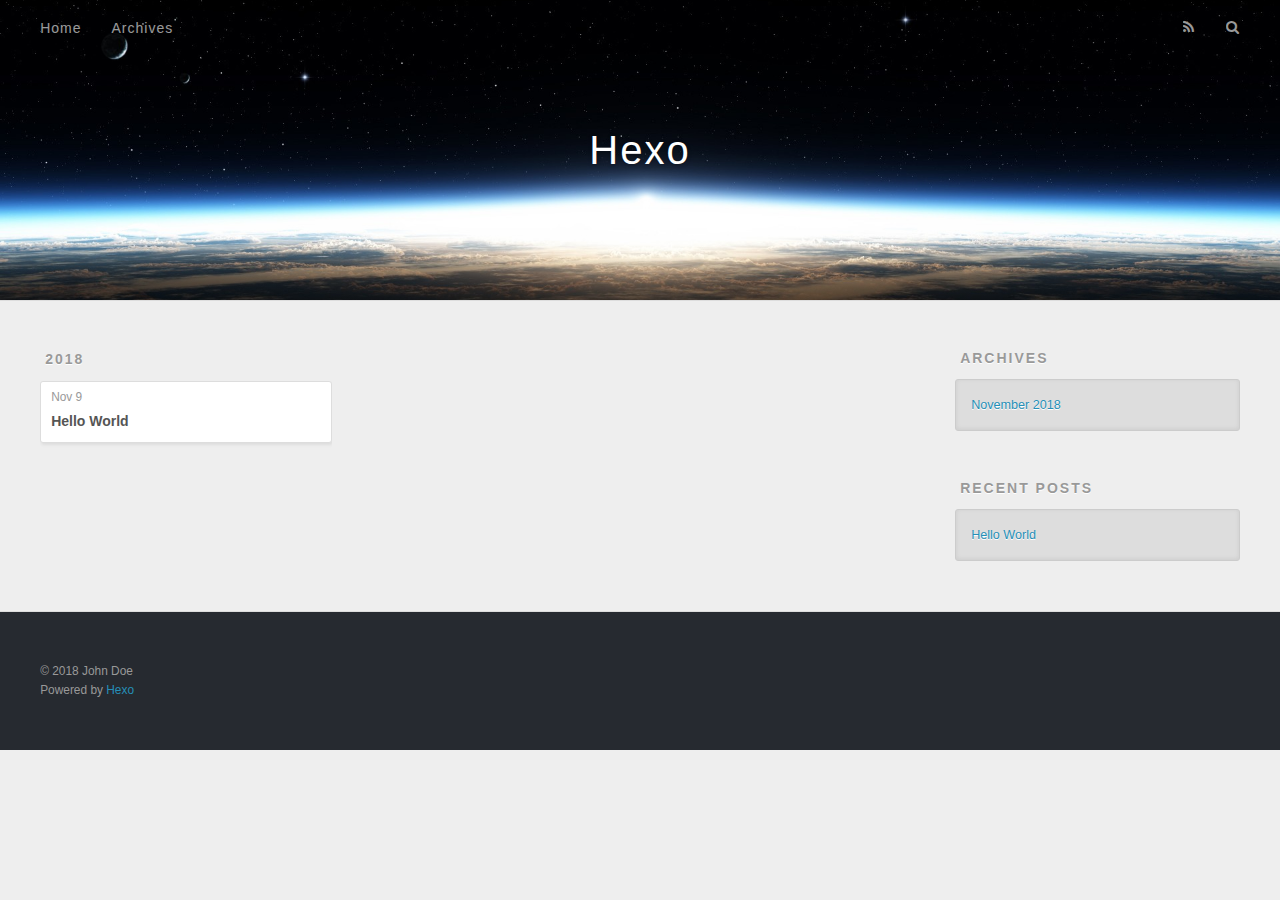
==== archives/index.html @ 800647f3 "Site updated: 2018-11-09 19:43:04" ====
<!DOCTYPE html>
<html>
<head><meta name="generator" content="Hexo 3.8.0">
  <meta charset="utf-8">
  

  
  <title>Archives | Hexo</title>
  <meta name="viewport" content="width=device-width, initial-scale=1, maximum-scale=1">
  <meta property="og:type" content="website">
<meta property="og:title" content="Hexo">
<meta property="og:url" content="http://yoursite.com/archives/index.html">
<meta property="og:site_name" content="Hexo">
<meta property="og:locale" content="default">
<meta name="twitter:card" content="summary">
<meta name="twitter:title" content="Hexo">
  
    <link rel="alternate" href="/atom.xml" title="Hexo" type="application/atom+xml">
  
  
    <link rel="icon" href="/favicon.png">
  
  
    <link href="//fonts.googleapis.com/css?family=Source+Code+Pro" rel="stylesheet" type="text/css">
  
  <link rel="stylesheet" href="/css/style.css">
</head>
</html>
<body>
  <div id="container">
    <div id="wrap">
      <header id="header">
  <div id="banner"></div>
  <div id="header-outer" class="outer">
    <div id="header-title" class="inner">
      <h1 id="logo-wrap">
        <a href="/" id="logo">Hexo</a>
      </h1>
      
    </div>
    <div id="header-inner" class="inner">
      <nav id="main-nav">
        <a id="main-nav-toggle" class="nav-icon"></a>
        
          <a class="main-nav-link" href="/">Home</a>
        
          <a class="main-nav-link" href="/archives">Archives</a>
        
      </nav>
      <nav id="sub-nav">
        
          <a id="nav-rss-link" class="nav-icon" href="/atom.xml" title="RSS Feed"></a>
        
        <a id="nav-search-btn" class="nav-icon" title="Search"></a>
      </nav>
      <div id="search-form-wrap">
        <form action="//google.com/search" method="get" accept-charset="UTF-8" class="search-form"><input type="search" name="q" class="search-form-input" placeholder="Search"><button type="submit" class="search-form-submit">&#xF002;</button><input type="hidden" name="sitesearch" value="http://yoursite.com"></form>
      </div>
    </div>
  </div>
</header>
      <div class="outer">
        <section id="main">
  
  
    
    
      
      
      <section class="archives-wrap">
        <div class="archive-year-wrap">
          <a href="/archives/2018" class="archive-year">2018</a>
        </div>
        <div class="archives">
    
    <article class="archive-article archive-type-post">
  <div class="archive-article-inner">
    <header class="archive-article-header">
      <a href="/2018/11/09/hello-world/" class="archive-article-date">
  <time datetime="2018-11-09T09:19:07.484Z" itemprop="datePublished">Nov 9</time>
</a>
      
  
    <h1 itemprop="name">
      <a class="archive-article-title" href="/2018/11/09/hello-world/">Hello World</a>
    </h1>
  

    </header>
  </div>
</article>
  
  
    </div></section>
  


</section>
        
          <aside id="sidebar">
  
    

  
    

  
    
  
    
  <div class="widget-wrap">
    <h3 class="widget-title">Archives</h3>
    <div class="widget">
      <ul class="archive-list"><li class="archive-list-item"><a class="archive-list-link" href="/archives/2018/11/">November 2018</a></li></ul>
    </div>
  </div>


  
    
  <div class="widget-wrap">
    <h3 class="widget-title">Recent Posts</h3>
    <div class="widget">
      <ul>
        
          <li>
            <a href="/2018/11/09/hello-world/">Hello World</a>
          </li>
        
      </ul>
    </div>
  </div>

  
</aside>
        
      </div>
      <footer id="footer">
  
  <div class="outer">
    <div id="footer-info" class="inner">
      &copy; 2018 John Doe<br>
      Powered by <a href="http://hexo.io/" target="_blank">Hexo</a>
    </div>
  </div>
</footer>
    </div>
    <nav id="mobile-nav">
  
    <a href="/" class="mobile-nav-link">Home</a>
  
    <a href="/archives" class="mobile-nav-link">Archives</a>
  
</nav>
    

<script src="//ajax.googleapis.com/ajax/libs/jquery/2.0.3/jquery.min.js"></script>


  <link rel="stylesheet" href="/fancybox/jquery.fancybox.css">
  <script src="/fancybox/jquery.fancybox.pack.js"></script>


<script src="/js/script.js"></script>



  </div>
</body>
</html>
---- css/style.css ----
body {
  width: 100%;
}
body:before,
body:after {
  content: "";
  display: table;
}
body:after {
  clear: both;
}
html,
body,
div,
span,
applet,
object,
iframe,
h1,
h2,
h3,
h4,
h5,
h6,
p,
blockquote,
pre,
a,
abbr,
acronym,
address,
big,
cite,
code,
del,
dfn,
em,
img,
ins,
kbd,
q,
s,
samp,
small,
strike,
strong,
sub,
sup,
tt,
var,
dl,
dt,
dd,
ol,
ul,
li,
fieldset,
form,
label,
legend,
table,
caption,
tbody,
tfoot,
thead,
tr,
th,
td {
  margin: 0;
  padding: 0;
  border: 0;
  outline: 0;
  font-weight: inherit;
  font-style: inherit;
  font-family: inherit;
  font-size: 100%;
  vertical-align: baseline;
}
body {
  line-height: 1;
  color: #000;
  background: #fff;
}
ol,
ul {
  list-style: none;
}
table {
  border-collapse: separate;
  border-spacing: 0;
  vertical-align: middle;
}
caption,
th,
td {
  text-align: left;
  font-weight: normal;
  vertical-align: middle;
}
a img {
  border: none;
}
input,
button {
  margin: 0;
  padding: 0;
}
input::-moz-focus-inner,
button::-moz-focus-inner {
  border: 0;
  padding: 0;
}
@font-face {
  font-family: FontAwesome;
  font-style: normal;
  font-weight: normal;
  src: url("fonts/fontawesome-webfont.eot?v=#4.0.3");
  src: url("fonts/fontawesome-webfont.eot?#iefix&v=#4.0.3") format("embedded-opentype"), url("fonts/fontawesome-webfont.woff?v=#4.0.3") format("woff"), url("fonts/fontawesome-webfont.ttf?v=#4.0.3") format("truetype"), url("fonts/fontawesome-webfont.svg#fontawesomeregular?v=#4.0.3") format("svg");
}
html,
body,
#container {
  height: 100%;
}
body {
  background: #eee;
  font: 14px -apple-system, BlinkMacSystemFont, "Segoe UI", "Roboto", "Oxygen", "Ubuntu", "Cantarell", "Fira Sans", "Droid Sans", "Helvetica Neue", sans-serif;
  -webkit-text-size-adjust: 100%;
}
.outer {
  max-width: 1220px;
  margin: 0 auto;
  padding: 0 20px;
}
.outer:before,
.outer:after {
  content: "";
  display: table;
}
.outer:after {
  clear: both;
}
.inner {
  display: inline;
  float: left;
  width: 98.33333333333333%;
  margin: 0 0.833333333333333%;
}
.left,
.alignleft {
  float: left;
}
.right,
.alignright {
  float: right;
}
.clear {
  clear: both;
}
#container {
  position: relative;
}
.mobile-nav-on {
  overflow: hidden;
}
#wrap {
  height: 100%;
  width: 100%;
  position: absolute;
  top: 0;
  left: 0;
  -webkit-transition: 0.2s ease-out;
  -moz-transition: 0.2s ease-out;
  -ms-transition: 0.2s ease-out;
  transition: 0.2s ease-out;
  z-index: 1;
  background: #eee;
}
.mobile-nav-on #wrap {
  left: 280px;
}
@media screen and (min-width: 768px) {
  #main {
    display: inline;
    float: left;
    width: 73.33333333333333%;
    margin: 0 0.833333333333333%;
  }
}
.article-date,
.article-category-link,
.archive-year,
.widget-title {
  text-decoration: none;
  text-transform: uppercase;
  letter-spacing: 2px;
  color: #999;
  margin-bottom: 1em;
  margin-left: 5px;
  line-height: 1em;
  text-shadow: 0 1px #fff;
  font-weight: bold;
}
.article-inner,
.archive-article-inner {
  background: #fff;
  -webkit-box-shadow: 1px 2px 3px #ddd;
  box-shadow: 1px 2px 3px #ddd;
  border: 1px solid #ddd;
  border-radius: 3px;
}
.article-entry h1,
.widget h1 {
  font-size: 2em;
}
.article-entry h2,
.widget h2 {
  font-size: 1.5em;
}
.article-entry h3,
.widget h3 {
  font-size: 1.3em;
}
.article-entry h4,
.widget h4 {
  font-size: 1.2em;
}
.article-entry h5,
.widget h5 {
  font-size: 1em;
}
.article-entry h6,
.widget h6 {
  font-size: 1em;
  color: #999;
}
.article-entry hr,
.widget hr {
  border: 1px dashed #ddd;
}
.article-entry strong,
.widget strong {
  font-weight: bold;
}
.article-entry em,
.widget em,
.article-entry cite,
.widget cite {
  font-style: italic;
}
.article-entry sup,
.widget sup,
.article-entry sub,
.widget sub {
  font-size: 0.75em;
  line-height: 0;
  position: relative;
  vertical-align: baseline;
}
.article-entry sup,
.widget sup {
  top: -0.5em;
}
.article-entry sub,
.widget sub {
  bottom: -0.2em;
}
.article-entry small,
.widget small {
  font-size: 0.85em;
}
.article-entry acronym,
.widget acronym,
.article-entry abbr,
.widget abbr {
  border-bottom: 1px dotted;
}
.article-entry ul,
.widget ul,
.article-entry ol,
.widget ol,
.article-entry dl,
.widget dl {
  margin: 0 20px;
  line-height: 1.6em;
}
.article-entry ul ul,
.widget ul ul,
.article-entry ol ul,
.widget ol ul,
.article-entry ul ol,
.widget ul ol,
.article-entry ol ol,
.widget ol ol {
  margin-top: 0;
  margin-bottom: 0;
}
.article-entry ul,
.widget ul {
  list-style: disc;
}
.article-entry ol,
.widget ol {
  list-style: decimal;
}
.article-entry dt,
.widget dt {
  font-weight: bold;
}
#header {
  height: 300px;
  position: relative;
  border-bottom: 1px solid #ddd;
}
#header:before,
#header:after {
  content: "";
  position: absolute;
  left: 0;
  right: 0;
  height: 40px;
}
#header:before {
  top: 0;
  background: -webkit-linear-gradient(rgba(0,0,0,0.2), transparent);
  background: -moz-linear-gradient(rgba(0,0,0,0.2), transparent);
  background: -ms-linear-gradient(rgba(0,0,0,0.2), transparent);
  background: linear-gradient(rgba(0,0,0,0.2), transparent);
}
#header:after {
  bottom: 0;
  background: -webkit-linear-gradient(transparent, rgba(0,0,0,0.2));
  background: -moz-linear-gradient(transparent, rgba(0,0,0,0.2));
  background: -ms-linear-gradient(transparent, rgba(0,0,0,0.2));
  background: linear-gradient(transparent, rgba(0,0,0,0.2));
}
#header-outer {
  height: 100%;
  position: relative;
}
#header-inner {
  position: relative;
  overflow: hidden;
}
#banner {
  position: absolute;
  top: 0;
  left: 0;
  width: 100%;
  height: 100%;
  background: url("images/banner.jpg") center #000;
  -webkit-background-size: cover;
  -moz-background-size: cover;
  background-size: cover;
  z-index: -1;
}
#header-title {
  text-align: center;
  height: 40px;
  position: absolute;
  top: 50%;
  left: 0;
  margin-top: -20px;
}
#logo,
#subtitle {
  text-decoration: none;
  color: #fff;
  font-weight: 300;
  text-shadow: 0 1px 4px rgba(0,0,0,0.3);
}
#logo {
  font-size: 40px;
  line-height: 40px;
  letter-spacing: 2px;
}
#subtitle {
  font-size: 16px;
  line-height: 16px;
  letter-spacing: 1px;
}
#subtitle-wrap {
  margin-top: 16px;
}
#main-nav {
  float: left;
  margin-left: -15px;
}
.nav-icon,
.main-nav-link {
  float: left;
  color: #fff;
  opacity: 0.6;
  text-decoration: none;
  text-shadow: 0 1px rgba(0,0,0,0.2);
  -webkit-transition: opacity 0.2s;
  -moz-transition: opacity 0.2s;
  -ms-transition: opacity 0.2s;
  transition: opacity 0.2s;
  display: block;
  padding: 20px 15px;
}
.nav-icon:hover,
.main-nav-link:hover {
  opacity: 1;
}
.nav-icon {
  font-family: FontAwesome;
  text-align: center;
  font-size: 14px;
  width: 14px;
  height: 14px;
  padding: 20px 15px;
  position: relative;
  cursor: pointer;
}
.main-nav-link {
  font-weight: 300;
  letter-spacing: 1px;
}
@media screen and (max-width: 479px) {
  .main-nav-link {
    display: none;
  }
}
#main-nav-toggle {
  display: none;
}
#main-nav-toggle:before {
  content: "\f0c9";
}
@media screen and (max-width: 479px) {
  #main-nav-toggle {
    display: block;
  }
}
#sub-nav {
  float: right;
  margin-right: -15px;
}
#nav-rss-link:before {
  content: "\f09e";
}
#nav-search-btn:before {
  content: "\f002";
}
#search-form-wrap {
  position: absolute;
  top: 15px;
  width: 150px;
  height: 30px;
  right: -150px;
  opacity: 0;
  -webkit-transition: 0.2s ease-out;
  -moz-transition: 0.2s ease-out;
  -ms-transition: 0.2s ease-out;
  transition: 0.2s ease-out;
}
#search-form-wrap.on {
  opacity: 1;
  right: 0;
}
@media screen and (max-width: 479px) {
  #search-form-wrap {
    width: 100%;
    right: -100%;
  }
}
.search-form {
  position: absolute;
  top: 0;
  left: 0;
  right: 0;
  background: #fff;
  padding: 5px 15px;
  border-radius: 15px;
  -webkit-box-shadow: 0 0 10px rgba(0,0,0,0.3);
  box-shadow: 0 0 10px rgba(0,0,0,0.3);
}
.search-form-input {
  border: none;
  background: none;
  color: #555;
  width: 100%;
  font: 13px -apple-system, BlinkMacSystemFont, "Segoe UI", "Roboto", "Oxygen", "Ubuntu", "Cantarell", "Fira Sans", "Droid Sans", "Helvetica Neue", sans-serif;
  outline: none;
}
.search-form-input::-webkit-search-results-decoration,
.search-form-input::-webkit-search-cancel-button {
  -webkit-appearance: none;
}
.search-form-submit {
  position: absolute;
  top: 50%;
  right: 10px;
  margin-top: -7px;
  font: 13px FontAwesome;
  border: none;
  background: none;
  color: #bbb;
  cursor: pointer;
}
.search-form-submit:hover,
.search-form-submit:focus {
  color: #777;
}
.article {
  margin: 50px 0;
}
.article-inner {
  overflow: hidden;
}
.article-meta:before,
.article-meta:after {
  content: "";
  display: table;
}
.article-meta:after {
  clear: both;
}
.article-date {
  float: left;
}
.article-category {
  float: left;
  line-height: 1em;
  color: #ccc;
  text-shadow: 0 1px #fff;
  margin-left: 8px;
}
.article-category:before {
  content: "\2022";
}
.article-category-link {
  margin: 0 12px 1em;
}
.article-header {
  padding: 20px 20px 0;
}
.article-title {
  text-decoration: none;
  font-size: 2em;
  font-weight: bold;
  color: #555;
  line-height: 1.1em;
  -webkit-transition: color 0.2s;
  -moz-transition: color 0.2s;
  -ms-transition: color 0.2s;
  transition: color 0.2s;
}
a.article-title:hover {
  color: #258fb8;
}
.article-entry {
  color: #555;
  padding: 0 20px;
}
.article-entry:before,
.article-entry:after {
  content: "";
  display: table;
}
.article-entry:after {
  clear: both;
}
.article-entry p,
.article-entry table {
  line-height: 1.6em;
  margin: 1.6em 0;
}
.article-entry h1,
.article-entry h2,
.article-entry h3,
.article-entry h4,
.article-entry h5,
.article-entry h6 {
  font-weight: bold;
}
.article-entry h1,
.article-entry h2,
.article-entry h3,
.article-entry h4,
.article-entry h5,
.article-entry h6 {
  line-height: 1.1em;
  margin: 1.1em 0;
}
.article-entry a {
  color: #258fb8;
  text-decoration: none;
}
.article-entry a:hover {
  text-decoration: underline;
}
.article-entry ul,
.article-entry ol,
.article-entry dl {
  margin-top: 1.6em;
  margin-bottom: 1.6em;
}
.article-entry img,
.article-entry video {
  max-width: 100%;
  height: auto;
  display: block;
  margin: auto;
}
.article-entry iframe {
  border: none;
}
.article-entry table {
  width: 100%;
  border-collapse: collapse;
  border-spacing: 0;
}
.article-entry th {
  font-weight: bold;
  border-bottom: 3px solid #ddd;
  padding-bottom: 0.5em;
}
.article-entry td {
  border-bottom: 1px solid #ddd;
  padding: 10px 0;
}
.article-entry blockquote {
  font-family: Georgia, "Times New Roman", serif;
  font-size: 1.4em;
  margin: 1.6em 20px;
  text-align: center;
}
.article-entry blockquote footer {
  font-size: 14px;
  margin: 1.6em 0;
  font-family: -apple-system, BlinkMacSystemFont, "Segoe UI", "Roboto", "Oxygen", "Ubuntu", "Cantarell", "Fira Sans", "Droid Sans", "Helvetica Neue", sans-serif;
}
.article-entry blockquote footer cite:before {
  content: "—";
  padding: 0 0.5em;
}
.article-entry .pullquote {
  text-align: left;
  width: 45%;
  margin: 0;
}
.article-entry .pullquote.left {
  margin-left: 0.5em;
  margin-right: 1em;
}
.article-entry .pullquote.right {
  margin-right: 0.5em;
  margin-left: 1em;
}
.article-entry .caption {
  color: #999;
  display: block;
  font-size: 0.9em;
  margin-top: 0.5em;
  position: relative;
  text-align: center;
}
.article-entry .video-container {
  position: relative;
  padding-top: 56.25%;
  height: 0;
  overflow: hidden;
}
.article-entry .video-container iframe,
.article-entry .video-container object,
.article-entry .video-container embed {
  position: absolute;
  top: 0;
  left: 0;
  width: 100%;
  height: 100%;
  margin-top: 0;
}
.article-more-link a {
  display: inline-block;
  line-height: 1em;
  padding: 6px 15px;
  border-radius: 15px;
  background: #eee;
  color: #999;
  text-shadow: 0 1px #fff;
  text-decoration: none;
}
.article-more-link a:hover {
  background: #258fb8;
  color: #fff;
  text-decoration: none;
  text-shadow: 0 1px #1e7293;
}
.article-footer {
  font-size: 0.85em;
  line-height: 1.6em;
  border-top: 1px solid #ddd;
  padding-top: 1.6em;
  margin: 0 20px 20px;
}
.article-footer:before,
.article-footer:after {
  content: "";
  display: table;
}
.article-footer:after {
  clear: both;
}
.article-footer a {
  color: #999;
  text-decoration: none;
}
.article-footer a:hover {
  color: #555;
}
.article-tag-list-item {
  float: left;
  margin-right: 10px;
}
.article-tag-list-link:before {
  content: "#";
}
.article-comment-link {
  float: right;
}
.article-comment-link:before {
  content: "\f075";
  font-family: FontAwesome;
  padding-right: 8px;
}
.article-share-link {
  cursor: pointer;
  float: right;
  margin-left: 20px;
}
.article-share-link:before {
  content: "\f064";
  font-family: FontAwesome;
  padding-right: 6px;
}
#article-nav {
  position: relative;
}
#article-nav:before,
#article-nav:after {
  content: "";
  display: table;
}
#article-nav:after {
  clear: both;
}
@media screen and (min-width: 768px) {
  #article-nav {
    margin: 50px 0;
  }
  #article-nav:before {
    width: 8px;
    height: 8px;
    position: absolute;
    top: 50%;
    left: 50%;
    margin-top: -4px;
    margin-left: -4px;
    content: "";
    border-radius: 50%;
    background: #ddd;
    -webkit-box-shadow: 0 1px 2px #fff;
    box-shadow: 0 1px 2px #fff;
  }
}
.article-nav-link-wrap {
  text-decoration: none;
  text-shadow: 0 1px #fff;
  color: #999;
  -webkit-box-sizing: border-box;
  -moz-box-sizing: border-box;
  box-sizing: border-box;
  margin-top: 50px;
  text-align: center;
  display: block;
}
.article-nav-link-wrap:hover {
  color: #555;
}
@media screen and (min-width: 768px) {
  .article-nav-link-wrap {
    width: 50%;
    margin-top: 0;
  }
}
@media screen and (min-width: 768px) {
  #article-nav-newer {
    float: left;
    text-align: right;
    padding-right: 20px;
  }
}
@media screen and (min-width: 768px) {
  #article-nav-older {
    float: right;
    text-align: left;
    padding-left: 20px;
  }
}
.article-nav-caption {
  text-transform: uppercase;
  letter-spacing: 2px;
  color: #ddd;
  line-height: 1em;
  font-weight: bold;
}
#article-nav-newer .article-nav-caption {
  margin-right: -2px;
}
.article-nav-title {
  font-size: 0.85em;
  line-height: 1.6em;
  margin-top: 0.5em;
}
.article-share-box {
  position: absolute;
  display: none;
  background: #fff;
  -webkit-box-shadow: 1px 2px 10px rgba(0,0,0,0.2);
  box-shadow: 1px 2px 10px rgba(0,0,0,0.2);
  border-radius: 3px;
  margin-left: -145px;
  overflow: hidden;
  z-index: 1;
}
.article-share-box.on {
  display: block;
}
.article-share-input {
  width: 100%;
  background: none;
  -webkit-box-sizing: border-box;
  -moz-box-sizing: border-box;
  box-sizing: border-box;
  font: 14px -apple-system, BlinkMacSystemFont, "Segoe UI", "Roboto", "Oxygen", "Ubuntu", "Cantarell", "Fira Sans", "Droid Sans", "Helvetica Neue", sans-serif;
  padding: 0 15px;
  color: #555;
  outline: none;
  border: 1px solid #ddd;
  border-radius: 3px 3px 0 0;
  height: 36px;
  line-height: 36px;
}
.article-share-links {
  background: #eee;
}
.article-share-links:before,
.article-share-links:after {
  content: "";
  display: table;
}
.article-share-links:after {
  clear: both;
}
.article-share-twitter,
.article-share-facebook,
.article-share-pinterest,
.article-share-google {
  width: 50px;
  height: 36px;
  display: block;
  float: left;
  position: relative;
  color: #999;
  text-shadow: 0 1px #fff;
}
.article-share-twitter:before,
.article-share-facebook:before,
.article-share-pinterest:before,
.article-share-google:before {
  font-size: 20px;
  font-family: FontAwesome;
  width: 20px;
  height: 20px;
  position: absolute;
  top: 50%;
  left: 50%;
  margin-top: -10px;
  margin-left: -10px;
  text-align: center;
}
.article-share-twitter:hover,
.article-share-facebook:hover,
.article-share-pinterest:hover,
.article-share-google:hover {
  color: #fff;
}
.article-share-twitter:before {
  content: "\f099";
}
.article-share-twitter:hover {
  background: #00aced;
  text-shadow: 0 1px #008abe;
}
.article-share-facebook:before {
  content: "\f09a";
}
.article-share-facebook:hover {
  background: #3b5998;
  text-shadow: 0 1px #2f477a;
}
.article-share-pinterest:before {
  content: "\f0d2";
}
.article-share-pinterest:hover {
  background: #cb2027;
  text-shadow: 0 1px #a21a1f;
}
.article-share-google:before {
  content: "\f0d5";
}
.article-share-google:hover {
  background: #dd4b39;
  text-shadow: 0 1px #be3221;
}
.article-gallery {
  background: #000;
  position: relative;
}
.article-gallery-photos {
  position: relative;
  overflow: hidden;
}
.article-gallery-img {
  display: none;
  max-width: 100%;
}
.article-gallery-img:first-child {
  display: block;
}
.article-gallery-img.loaded {
  position: absolute;
  display: block;
}
.article-gallery-img img {
  display: block;
  max-width: 100%;
  margin: 0 auto;
}
#comments {
  background: #fff;
  -webkit-box-shadow: 1px 2px 3px #ddd;
  box-shadow: 1px 2px 3px #ddd;
  padding: 20px;
  border: 1px solid #ddd;
  border-radius: 3px;
  margin: 50px 0;
}
#comments a {
  color: #258fb8;
}
.archives-wrap {
  margin: 50px 0;
}
.archives:before,
.archives:after {
  content: "";
  display: table;
}
.archives:after {
  clear: both;
}
.archive-year-wrap {
  margin-bottom: 1em;
}
.archives {
  -webkit-column-gap: 10px;
  -moz-column-gap: 10px;
  column-gap: 10px;
}
@media screen and (min-width: 480px) and (max-width: 767px) {
  .archives {
    -webkit-column-count: 2;
    -moz-column-count: 2;
    column-count: 2;
  }
}
@media screen and (min-width: 768px) {
  .archives {
    -webkit-column-count: 3;
    -moz-column-count: 3;
    column-count: 3;
  }
}
.archive-article {
  -webkit-column-break-inside: avoid;
  page-break-inside: avoid;
  overflow: hidden;
  break-inside: avoid-column;
}
.archive-article-inner {
  padding: 10px;
  margin-bottom: 15px;
}
.archive-article-title {
  text-decoration: none;
  font-weight: bold;
  color: #555;
  -webkit-transition: color 0.2s;
  -moz-transition: color 0.2s;
  -ms-transition: color 0.2s;
  transition: color 0.2s;
  line-height: 1.6em;
}
.archive-article-title:hover {
  color: #258fb8;
}
.archive-article-footer {
  margin-top: 1em;
}
.archive-article-date {
  color: #999;
  text-decoration: none;
  font-size: 0.85em;
  line-height: 1em;
  margin-bottom: 0.5em;
  display: block;
}
#page-nav {
  margin: 50px auto;
  background: #fff;
  -webkit-box-shadow: 1px 2px 3px #ddd;
  box-shadow: 1px 2px 3px #ddd;
  border: 1px solid #ddd;
  border-radius: 3px;
  text-align: center;
  color: #999;
  overflow: hidden;
}
#page-nav:before,
#page-nav:after {
  content: "";
  display: table;
}
#page-nav:after {
  clear: both;
}
#page-nav a,
#page-nav span {
  padding: 10px 20px;
  line-height: 1;
  height: 2ex;
}
#page-nav a {
  color: #999;
  text-decoration: none;
}
#page-nav a:hover {
  background: #999;
  color: #fff;
}
#page-nav .prev {
  float: left;
}
#page-nav .next {
  float: right;
}
#page-nav .page-number {
  display: inline-block;
}
@media screen and (max-width: 479px) {
  #page-nav .page-number {
    display: none;
  }
}
#page-nav .current {
  color: #555;
  font-weight: bold;
}
#page-nav .space {
  color: #ddd;
}
#footer {
  background: #262a30;
  padding: 50px 0;
  border-top: 1px solid #ddd;
  color: #999;
}
#footer a {
  color: #258fb8;
  text-decoration: none;
}
#footer a:hover {
  text-decoration: underline;
}
#footer-info {
  line-height: 1.6em;
  font-size: 0.85em;
}
.article-entry pre,
.article-entry .highlight {
  background: #2d2d2d;
  margin: 0 -20px;
  padding: 15px 20px;
  border-style: solid;
  border-color: #ddd;
  border-width: 1px 0;
  overflow: auto;
  color: #ccc;
  line-height: 22.400000000000002px;
}
.article-entry .highlight .gutter pre,
.article-entry .gist .gist-file .gist-data .line-numbers {
  color: #666;
  font-size: 0.85em;
}
.article-entry pre,
.article-entry code {
  font-family: "Source Code Pro", Consolas, Monaco, Menlo, Consolas, monospace;
}
.article-entry code {
  background: #eee;
  text-shadow: 0 1px #fff;
  padding: 0 0.3em;
}
.article-entry pre code {
  background: none;
  text-shadow: none;
  padding: 0;
}
.article-entry .highlight pre {
  border: none;
  margin: 0;
  padding: 0;
}
.article-entry .highlight table {
  margin: 0;
  width: auto;
}
.article-entry .highlight td {
  border: none;
  padding: 0;
}
.article-entry .highlight figcaption {
  font-size: 0.85em;
  color: #999;
  line-height: 1em;
  margin-bottom: 1em;
}
.article-entry .highlight figcaption:before,
.article-entry .highlight figcaption:after {
  content: "";
  display: table;
}
.article-entry .highlight figcaption:after {
  clear: both;
}
.article-entry .highlight figcaption a {
  float: right;
}
.article-entry .highlight .gutter pre {
  text-align: right;
  padding-right: 20px;
}
.article-entry .highlight .line {
  height: 22.400000000000002px;
}
.article-entry .highlight .line.marked {
  background: #515151;
}
.article-entry .gist {
  margin: 0 -20px;
  border-style: solid;
  border-color: #ddd;
  border-width: 1px 0;
  background: #2d2d2d;
  padding: 15px 20px 15px 0;
}
.article-entry .gist .gist-file {
  border: none;
  font-family: "Source Code Pro", Consolas, Monaco, Menlo, Consolas, monospace;
  margin: 0;
}
.article-entry .gist .gist-file .gist-data {
  background: none;
  border: none;
}
.article-entry .gist .gist-file .gist-data .line-numbers {
  background: none;
  border: none;
  padding: 0 20px 0 0;
}
.article-entry .gist .gist-file .gist-data .line-data {
  padding: 0 !important;
}
.article-entry .gist .gist-file .highlight {
  margin: 0;
  padding: 0;
  border: none;
}
.article-entry .gist .gist-file .gist-meta {
  background: #2d2d2d;
  color: #999;
  font: 0.85em -apple-system, BlinkMacSystemFont, "Segoe UI", "Roboto", "Oxygen", "Ubuntu", "Cantarell", "Fira Sans", "Droid Sans", "Helvetica Neue", sans-serif;
  text-shadow: 0 0;
  padding: 0;
  margin-top: 1em;
  margin-left: 20px;
}
.article-entry .gist .gist-file .gist-meta a {
  color: #258fb8;
  font-weight: normal;
}
.article-entry .gist .gist-file .gist-meta a:hover {
  text-decoration: underline;
}
pre .comment,
pre .title {
  color: #999;
}
pre .variable,
pre .attribute,
pre .tag,
pre .regexp,
pre .ruby .constant,
pre .xml .tag .title,
pre .xml .pi,
pre .xml .doctype,
pre .html .doctype,
pre .css .id,
pre .css .class,
pre .css .pseudo {
  color: #f2777a;
}
pre .number,
pre .preprocessor,
pre .built_in,
pre .literal,
pre .params,
pre .constant {
  color: #f99157;
}
pre .class,
pre .ruby .class .title,
pre .css .rules .attribute {
  color: #9c9;
}
pre .string,
pre .value,
pre .inheritance,
pre .header,
pre .ruby .symbol,
pre .xml .cdata {
  color: #9c9;
}
pre .css .hexcolor {
  color: #6cc;
}
pre .function,
pre .python .decorator,
pre .python .title,
pre .ruby .function .title,
pre .ruby .title .keyword,
pre .perl .sub,
pre .javascript .title,
pre .coffeescript .title {
  color: #69c;
}
pre .keyword,
pre .javascript .function {
  color: #c9c;
}
@media screen and (max-width: 479px) {
  #mobile-nav {
    position: absolute;
    top: 0;
    left: 0;
    width: 280px;
    height: 100%;
    background: #191919;
    border-right: 1px solid #fff;
  }
}
@media screen and (max-width: 479px) {
  .mobile-nav-link {
    display: block;
    color: #999;
    text-decoration: none;
    padding: 15px 20px;
    font-weight: bold;
  }
  .mobile-nav-link:hover {
    color: #fff;
  }
}
@media screen and (min-width: 768px) {
  #sidebar {
    display: inline;
    float: left;
    width: 23.333333333333332%;
    margin: 0 0.833333333333333%;
  }
}
.widget-wrap {
  margin: 50px 0;
}
.widget {
  color: #777;
  text-shadow: 0 1px #fff;
  background: #ddd;
  -webkit-box-shadow: 0 -1px 4px #ccc inset;
  box-shadow: 0 -1px 4px #ccc inset;
  border: 1px solid #ccc;
  padding: 15px;
  border-radius: 3px;
}
.widget a {
  color: #258fb8;
  text-decoration: none;
}
.widget a:hover {
  text-decoration: underline;
}
.widget ul ul,
.widget ol ul,
.widget dl ul,
.widget ul ol,
.widget ol ol,
.widget dl ol,
.widget ul dl,
.widget ol dl,
.widget dl dl {
  margin-left: 15px;
  list-style: disc;
}
.widget {
  line-height: 1.6em;
  word-wrap: break-word;
  font-size: 0.9em;
}
.widget ul,
.widget ol {
  list-style: none;
  margin: 0;
}
.widget ul ul,
.widget ol ul,
.widget ul ol,
.widget ol ol {
  margin: 0 20px;
}
.widget ul ul,
.widget ol ul {
  list-style: disc;
}
.widget ul ol,
.widget ol ol {
  list-style: decimal;
}
.category-list-count,
.tag-list-count,
.archive-list-count {
  padding-left: 5px;
  color: #999;
  font-size: 0.85em;
}
.category-list-count:before,
.tag-list-count:before,
.archive-list-count:before {
  content: "(";
}
.category-list-count:after,
.tag-list-count:after,
.archive-list-count:after {
  content: ")";
}
.tagcloud a {
  margin-right: 5px;
  display: inline-block;
}
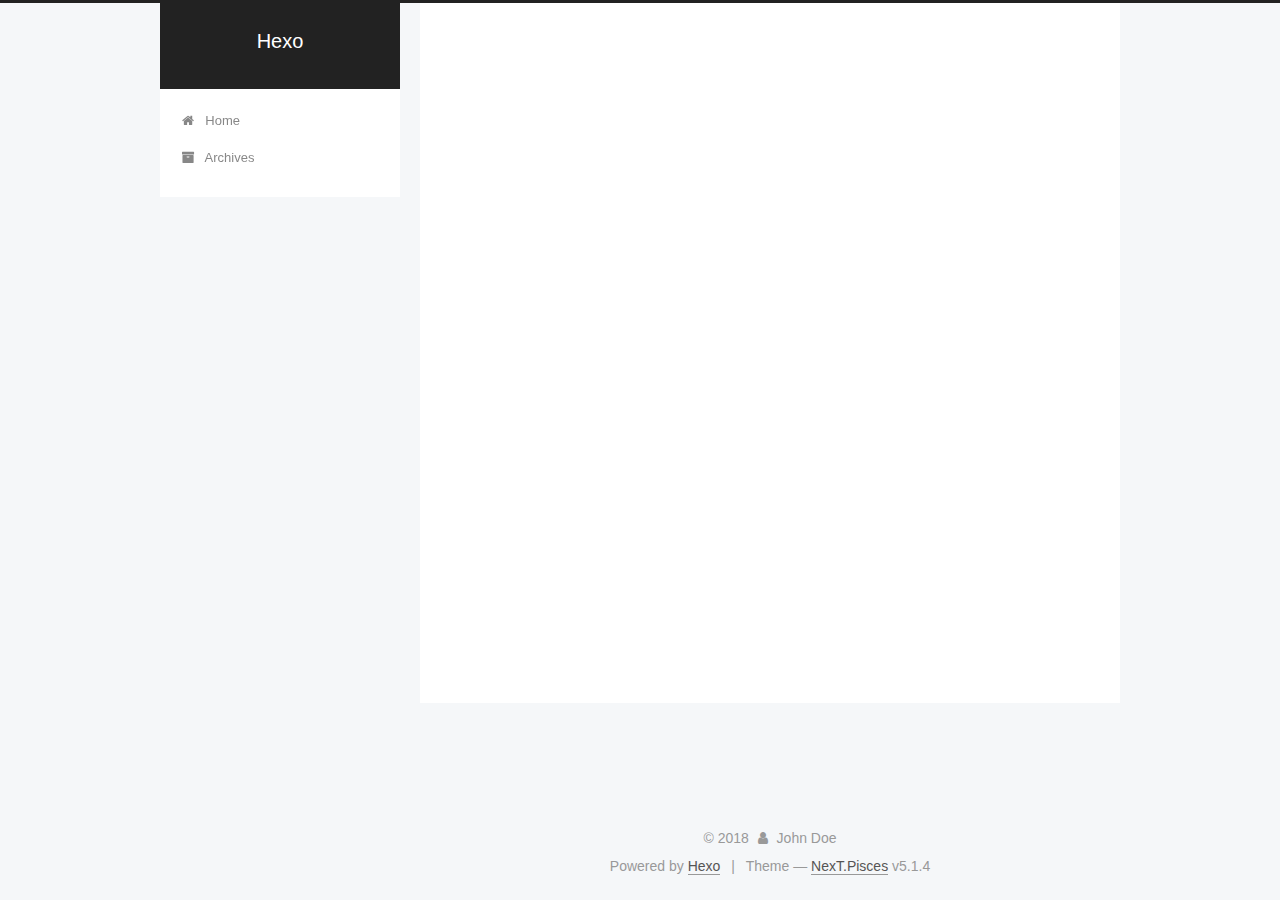
==== commit 3ae2981e: "Site updated: 2018-11-09 19:48:38" ====
--- a/archives/index.html
+++ b/archives/index.html
@@ -1,170 +1,556 @@
 <!DOCTYPE html>
-<html>
+
+
+
+  
+
+
+<html class="theme-next pisces use-motion" lang="">
 <head><meta name="generator" content="Hexo 3.8.0">
-  <meta charset="utf-8">
-  
-
-  
-  <title>Archives | Hexo</title>
-  <meta name="viewport" content="width=device-width, initial-scale=1, maximum-scale=1">
-  <meta property="og:type" content="website">
+  <meta charset="UTF-8">
+<meta http-equiv="X-UA-Compatible" content="IE=edge">
+<meta name="viewport" content="width=device-width, initial-scale=1, maximum-scale=1">
+<meta name="theme-color" content="#222">
+
+
+
+
+
+
+
+
+
+<meta http-equiv="Cache-Control" content="no-transform">
+<meta http-equiv="Cache-Control" content="no-siteapp">
+
+
+
+
+
+
+
+
+
+
+
+
+
+
+
+
+  
+  
+  <link href="/lib/fancybox/source/jquery.fancybox.css?v=2.1.5" rel="stylesheet" type="text/css">
+
+
+
+
+
+
+
+<link href="/lib/font-awesome/css/font-awesome.min.css?v=4.6.2" rel="stylesheet" type="text/css">
+
+<link href="/css/main.css?v=5.1.4" rel="stylesheet" type="text/css">
+
+
+  <link rel="apple-touch-icon" sizes="180x180" href="/images/apple-touch-icon-next.png?v=5.1.4">
+
+
+  <link rel="icon" type="image/png" sizes="32x32" href="/images/favicon-32x32-next.png?v=5.1.4">
+
+
+  <link rel="icon" type="image/png" sizes="16x16" href="/images/favicon-16x16-next.png?v=5.1.4">
+
+
+  <link rel="mask-icon" href="/images/logo.svg?v=5.1.4" color="#222">
+
+
+
+
+
+  <meta name="keywords" content="Hexo, NexT">
+
+
+
+
+
+
+
+
+
+
+<meta property="og:type" content="website">
 <meta property="og:title" content="Hexo">
 <meta property="og:url" content="http://yoursite.com/archives/index.html">
 <meta property="og:site_name" content="Hexo">
 <meta property="og:locale" content="default">
 <meta name="twitter:card" content="summary">
 <meta name="twitter:title" content="Hexo">
-  
-    <link rel="alternate" href="/atom.xml" title="Hexo" type="application/atom+xml">
-  
-  
-    <link rel="icon" href="/favicon.png">
-  
-  
-    <link href="//fonts.googleapis.com/css?family=Source+Code+Pro" rel="stylesheet" type="text/css">
-  
-  <link rel="stylesheet" href="/css/style.css">
+
+
+
+<script type="text/javascript" id="hexo.configurations">
+  var NexT = window.NexT || {};
+  var CONFIG = {
+    root: '/',
+    scheme: 'Pisces',
+    version: '5.1.4',
+    sidebar: {"position":"left","display":"post","offset":12,"b2t":false,"scrollpercent":false,"onmobile":false},
+    fancybox: true,
+    tabs: true,
+    motion: {"enable":true,"async":false,"transition":{"post_block":"fadeIn","post_header":"slideDownIn","post_body":"slideDownIn","coll_header":"slideLeftIn","sidebar":"slideUpIn"}},
+    duoshuo: {
+      userId: '0',
+      author: 'Author'
+    },
+    algolia: {
+      applicationID: '',
+      apiKey: '',
+      indexName: '',
+      hits: {"per_page":10},
+      labels: {"input_placeholder":"Search for Posts","hits_empty":"We didn't find any results for the search: ${query}","hits_stats":"${hits} results found in ${time} ms"}
+    }
+  };
+</script>
+
+
+
+  <link rel="canonical" href="http://yoursite.com/archives/">
+
+
+
+
+
+  <title>Archive | Hexo</title>
+  
+
+
+
+
+
+
+
+
 </head>
-</html>
-<body>
-  <div id="container">
-    <div id="wrap">
-      <header id="header">
-  <div id="banner"></div>
-  <div id="header-outer" class="outer">
-    <div id="header-title" class="inner">
-      <h1 id="logo-wrap">
-        <a href="/" id="logo">Hexo</a>
-      </h1>
-      
+
+<body itemscope="" itemtype="http://schema.org/WebPage" lang="default">
+
+  
+  
+    
+  
+
+  <div class="container sidebar-position-left page-archive">
+    <div class="headband"></div>
+
+    <header id="header" class="header" itemscope="" itemtype="http://schema.org/WPHeader">
+      <div class="header-inner"><div class="site-brand-wrapper">
+  <div class="site-meta ">
+    
+
+    <div class="custom-logo-site-title">
+      <a href="/" class="brand" rel="start">
+        <span class="logo-line-before"><i></i></span>
+        <span class="site-title">Hexo</span>
+        <span class="logo-line-after"><i></i></span>
+      </a>
     </div>
-    <div id="header-inner" class="inner">
-      <nav id="main-nav">
-        <a id="main-nav-toggle" class="nav-icon"></a>
-        
-          <a class="main-nav-link" href="/">Home</a>
-        
-          <a class="main-nav-link" href="/archives">Archives</a>
-        
-      </nav>
-      <nav id="sub-nav">
-        
-          <a id="nav-rss-link" class="nav-icon" href="/atom.xml" title="RSS Feed"></a>
-        
-        <a id="nav-search-btn" class="nav-icon" title="Search"></a>
-      </nav>
-      <div id="search-form-wrap">
-        <form action="//google.com/search" method="get" accept-charset="UTF-8" class="search-form"><input type="search" name="q" class="search-form-input" placeholder="Search"><button type="submit" class="search-form-submit">&#xF002;</button><input type="hidden" name="sitesearch" value="http://yoursite.com"></form>
+      
+        <p class="site-subtitle"></p>
+      
+  </div>
+
+  <div class="site-nav-toggle">
+    <button>
+      <span class="btn-bar"></span>
+      <span class="btn-bar"></span>
+      <span class="btn-bar"></span>
+    </button>
+  </div>
+</div>
+
+<nav class="site-nav">
+  
+
+  
+    <ul id="menu" class="menu">
+      
+        
+        <li class="menu-item menu-item-home">
+          <a href="/" rel="section">
+            
+              <i class="menu-item-icon fa fa-fw fa-home"></i> <br>
+            
+            Home
+          </a>
+        </li>
+      
+        
+        <li class="menu-item menu-item-archives">
+          <a href="/archives/" rel="section">
+            
+              <i class="menu-item-icon fa fa-fw fa-archive"></i> <br>
+            
+            Archives
+          </a>
+        </li>
+      
+
+      
+    </ul>
+  
+
+  
+</nav>
+
+
+
+ </div>
+    </header>
+
+    <main id="main" class="main">
+      <div class="main-inner">
+        <div class="content-wrap">
+          <div id="content" class="content">
+            
+
+  
+  
+  
+  <div class="post-block archive">
+    <div id="posts" class="posts-collapse">
+      <span class="archive-move-on"></span>
+
+      <span class="archive-page-counter">
+        
+        
+        
+          
+        
+        Um..! 1 post. Keep on posting.
+      </span>
+
+      
+
+        
+        
+        
+
+        
+          
+          <div class="collection-title">
+            <h1 class="archive-year" id="archive-year-2018">2018</h1>
+          </div>
+        
+        
+
+        
+
+  <article class="post post-type-normal" itemscope="" itemtype="http://schema.org/Article">
+    <header class="post-header">
+
+      <h2 class="post-title">
+        
+            <a class="post-title-link" href="/2018/11/09/hello-world/" itemprop="url">
+              
+                <span itemprop="name">Hello World</span>
+              
+            </a>
+        
+      </h2>
+
+      <div class="post-meta">
+        <time class="post-time" itemprop="dateCreated" datetime="2018-11-09T17:19:07+08:00" content="2018-11-09">
+          11-09
+        </time>
       </div>
+
+    </header>
+  </article>
+
+
+
+      
+
     </div>
   </div>
-</header>
-      <div class="outer">
-        <section id="main">
-  
-  
-    
-    
-      
-      
-      <section class="archives-wrap">
-        <div class="archive-year-wrap">
-          <a href="/archives/2018" class="archive-year">2018</a>
+  
+  
+  
+
+  
+
+
+
+          </div>
+          
+
+
+          
+
         </div>
-        <div class="archives">
-    
-    <article class="archive-article archive-type-post">
-  <div class="archive-article-inner">
-    <header class="archive-article-header">
-      <a href="/2018/11/09/hello-world/" class="archive-article-date">
-  <time datetime="2018-11-09T09:19:07.484Z" itemprop="datePublished">Nov 9</time>
-</a>
-      
-  
-    <h1 itemprop="name">
-      <a class="archive-article-title" href="/2018/11/09/hello-world/">Hello World</a>
-    </h1>
-  
-
-    </header>
-  </div>
-</article>
-  
-  
-    </div></section>
-  
-
-
-</section>
-        
-          <aside id="sidebar">
-  
-    
-
-  
-    
-
-  
-    
-  
-    
-  <div class="widget-wrap">
-    <h3 class="widget-title">Archives</h3>
-    <div class="widget">
-      <ul class="archive-list"><li class="archive-list-item"><a class="archive-list-link" href="/archives/2018/11/">November 2018</a></li></ul>
+        
+          
+  
+  <div class="sidebar-toggle">
+    <div class="sidebar-toggle-line-wrap">
+      <span class="sidebar-toggle-line sidebar-toggle-line-first"></span>
+      <span class="sidebar-toggle-line sidebar-toggle-line-middle"></span>
+      <span class="sidebar-toggle-line sidebar-toggle-line-last"></span>
     </div>
   </div>
 
-
-  
+  <aside id="sidebar" class="sidebar">
     
-  <div class="widget-wrap">
-    <h3 class="widget-title">Recent Posts</h3>
-    <div class="widget">
-      <ul>
-        
-          <li>
-            <a href="/2018/11/09/hello-world/">Hello World</a>
-          </li>
-        
-      </ul>
+    <div class="sidebar-inner">
+
+      
+
+      
+
+      <section class="site-overview-wrap sidebar-panel sidebar-panel-active">
+        <div class="site-overview">
+          <div class="site-author motion-element" itemprop="author" itemscope="" itemtype="http://schema.org/Person">
+            
+              <p class="site-author-name" itemprop="name">John Doe</p>
+              <p class="site-description motion-element" itemprop="description"></p>
+          </div>
+
+          <nav class="site-state motion-element">
+
+            
+              <div class="site-state-item site-state-posts">
+              
+                <a href="/archives/">
+              
+                  <span class="site-state-item-count">1</span>
+                  <span class="site-state-item-name">posts</span>
+                </a>
+              </div>
+            
+
+            
+
+            
+
+          </nav>
+
+          
+
+          
+
+          
+          
+
+          
+          
+
+          
+
+        </div>
+      </section>
+
+      
+
+      
+
     </div>
+  </aside>
+
+
+        
+      </div>
+    </main>
+
+    <footer id="footer" class="footer">
+      <div class="footer-inner">
+        <div class="copyright">&copy; <span itemprop="copyrightYear">2018</span>
+  <span class="with-love">
+    <i class="fa fa-user"></i>
+  </span>
+  <span class="author" itemprop="copyrightHolder">John Doe</span>
+
+  
+</div>
+
+
+  <div class="powered-by">Powered by <a class="theme-link" target="_blank" href="https://hexo.io">Hexo</a></div>
+
+
+
+  <span class="post-meta-divider">|</span>
+
+
+
+  <div class="theme-info">Theme &mdash; <a class="theme-link" target="_blank" href="https://github.com/iissnan/hexo-theme-next">NexT.Pisces</a> v5.1.4</div>
+
+
+
+
+        
+
+
+
+
+
+
+
+        
+      </div>
+    </footer>
+
+    
+      <div class="back-to-top">
+        <i class="fa fa-arrow-up"></i>
+        
+      </div>
+    
+
+    
+
   </div>
 
   
-</aside>
-        
-      </div>
-      <footer id="footer">
-  
-  <div class="outer">
-    <div id="footer-info" class="inner">
-      &copy; 2018 John Doe<br>
-      Powered by <a href="http://hexo.io/" target="_blank">Hexo</a>
-    </div>
-  </div>
-</footer>
-    </div>
-    <nav id="mobile-nav">
-  
-    <a href="/" class="mobile-nav-link">Home</a>
-  
-    <a href="/archives" class="mobile-nav-link">Archives</a>
-  
-</nav>
-    
-
-<script src="//ajax.googleapis.com/ajax/libs/jquery/2.0.3/jquery.min.js"></script>
-
-
-  <link rel="stylesheet" href="/fancybox/jquery.fancybox.css">
-  <script src="/fancybox/jquery.fancybox.pack.js"></script>
-
-
-<script src="/js/script.js"></script>
-
-
-
-  </div>
+
+<script type="text/javascript">
+  if (Object.prototype.toString.call(window.Promise) !== '[object Function]') {
+    window.Promise = null;
+  }
+</script>
+
+
+
+
+
+
+
+
+
+  
+
+
+
+
+
+
+
+
+
+
+
+
+  
+  
+    <script type="text/javascript" src="/lib/jquery/index.js?v=2.1.3"></script>
+  
+
+  
+  
+    <script type="text/javascript" src="/lib/fastclick/lib/fastclick.min.js?v=1.0.6"></script>
+  
+
+  
+  
+    <script type="text/javascript" src="/lib/jquery_lazyload/jquery.lazyload.js?v=1.9.7"></script>
+  
+
+  
+  
+    <script type="text/javascript" src="/lib/velocity/velocity.min.js?v=1.2.1"></script>
+  
+
+  
+  
+    <script type="text/javascript" src="/lib/velocity/velocity.ui.min.js?v=1.2.1"></script>
+  
+
+  
+  
+    <script type="text/javascript" src="/lib/fancybox/source/jquery.fancybox.pack.js?v=2.1.5"></script>
+  
+
+
+  
+
+
+  <script type="text/javascript" src="/js/src/utils.js?v=5.1.4"></script>
+
+  <script type="text/javascript" src="/js/src/motion.js?v=5.1.4"></script>
+
+
+
+  
+  
+
+
+  <script type="text/javascript" src="/js/src/affix.js?v=5.1.4"></script>
+
+  <script type="text/javascript" src="/js/src/schemes/pisces.js?v=5.1.4"></script>
+
+
+
+  
+
+  
+
+
+  <script type="text/javascript" src="/js/src/bootstrap.js?v=5.1.4"></script>
+
+
+
+  
+
+
+  
+
+
+
+
+	
+
+
+
+
+
+  
+
+
+
+
+
+  
+
+
+
+
+
+
+
+
+
+
+
+
+  
+
+
+
+
+
+  
+
+  
+
+  
+
+  
+  
+
+  
+
+  
+
+  
+
 </body>
-</html>+</html>
--- a/css/main.css
+++ b/css/main.css
@@ -0,0 +1,2993 @@
+/* normalize.css v3.0.2 | MIT License | git.io/normalize */
+html {
+  font-family: sans-serif; /* 1 */
+  -ms-text-size-adjust: 100%; /* 2 */
+  -webkit-text-size-adjust: 100%; /* 2 */
+}
+body {
+  margin: 0;
+}
+article,
+aside,
+details,
+figcaption,
+figure,
+footer,
+header,
+hgroup,
+main,
+menu,
+nav,
+section,
+summary {
+  display: block;
+}
+audio,
+canvas,
+progress,
+video {
+  display: inline-block; /* 1 */
+  vertical-align: baseline; /* 2 */
+}
+audio:not([controls]) {
+  display: none;
+  height: 0;
+}
+[hidden],
+template {
+  display: none;
+}
+a {
+  background-color: transparent;
+}
+a:active,
+a:hover {
+  outline: 0;
+}
+abbr[title] {
+  border-bottom: 1px dotted;
+}
+b,
+strong {
+  font-weight: bold;
+}
+dfn {
+  font-style: italic;
+}
+h1 {
+  font-size: 2em;
+  margin: 0.67em 0;
+}
+mark {
+  background: #ff0;
+  color: #000;
+}
+small {
+  font-size: 80%;
+}
+sub,
+sup {
+  font-size: 75%;
+  line-height: 0;
+  position: relative;
+  vertical-align: baseline;
+}
+sup {
+  top: -0.5em;
+}
+sub {
+  bottom: -0.25em;
+}
+img {
+  border: 0;
+}
+svg:not(:root) {
+  overflow: hidden;
+}
+figure {
+  margin: 1em 40px;
+}
+hr {
+  -moz-box-sizing: content-box;
+  box-sizing: content-box;
+  height: 0;
+}
+pre {
+  overflow: auto;
+}
+code,
+kbd,
+pre,
+samp {
+  font-family: monospace, monospace;
+  font-size: 1em;
+}
+button,
+input,
+optgroup,
+select,
+textarea {
+  color: inherit; /* 1 */
+  font: inherit; /* 2 */
+  margin: 0; /* 3 */
+}
+button {
+  overflow: visible;
+}
+button,
+select {
+  text-transform: none;
+}
+button,
+html input[type="button"],
+input[type="reset"],
+input[type="submit"] {
+  -webkit-appearance: button; /* 2 */
+  cursor: pointer; /* 3 */
+}
+button[disabled],
+html input[disabled] {
+  cursor: default;
+}
+button::-moz-focus-inner,
+input::-moz-focus-inner {
+  border: 0;
+  padding: 0;
+}
+input {
+  line-height: normal;
+}
+input[type="checkbox"],
+input[type="radio"] {
+  box-sizing: border-box; /* 1 */
+  padding: 0; /* 2 */
+}
+input[type="number"]::-webkit-inner-spin-button,
+input[type="number"]::-webkit-outer-spin-button {
+  height: auto;
+}
+input[type="search"] {
+  -webkit-appearance: textfield; /* 1 */
+  -moz-box-sizing: content-box;
+  -webkit-box-sizing: content-box; /* 2 */
+  box-sizing: content-box;
+}
+input[type="search"]::-webkit-search-cancel-button,
+input[type="search"]::-webkit-search-decoration {
+  -webkit-appearance: none;
+}
+fieldset {
+  border: 1px solid #c0c0c0;
+  margin: 0 2px;
+  padding: 0.35em 0.625em 0.75em;
+}
+legend {
+  border: 0; /* 1 */
+  padding: 0; /* 2 */
+}
+textarea {
+  overflow: auto;
+}
+optgroup {
+  font-weight: bold;
+}
+table {
+  border-collapse: collapse;
+  border-spacing: 0;
+}
+td,
+th {
+  padding: 0;
+}
+::selection {
+  background: #262a30;
+  color: #fff;
+}
+body {
+  position: relative;
+  font-family: 'Lato', "PingFang SC", "Microsoft YaHei", sans-serif;
+  font-size: 14px;
+  line-height: 2;
+  color: #555;
+  background: #f5f7f9;
+}
+@media (max-width: 767px) {
+  body {
+    padding-right: 0 !important;
+  }
+}
+@media (min-width: 768px) and (max-width: 991px) {
+  body {
+    padding-right: 0 !important;
+  }
+}
+@media (min-width: 1600px) {
+  body {
+    font-size: 16px;
+  }
+}
+h1,
+h2,
+h3,
+h4,
+h5,
+h6 {
+  margin: 0;
+  padding: 0;
+  font-weight: bold;
+  line-height: 1.5;
+  font-family: 'Lato', "PingFang SC", "Microsoft YaHei", sans-serif;
+}
+h2,
+h3,
+h4,
+h5,
+h6 {
+  margin: 20px 0 15px;
+}
+h1 {
+  font-size: 22px;
+}
+@media (max-width: 767px) {
+  h1 {
+    font-size: 18px;
+  }
+}
+h2 {
+  font-size: 20px;
+}
+@media (max-width: 767px) {
+  h2 {
+    font-size: 16px;
+  }
+}
+h3 {
+  font-size: 18px;
+}
+@media (max-width: 767px) {
+  h3 {
+    font-size: 14px;
+  }
+}
+h4 {
+  font-size: 16px;
+}
+@media (max-width: 767px) {
+  h4 {
+    font-size: 12px;
+  }
+}
+h5 {
+  font-size: 14px;
+}
+@media (max-width: 767px) {
+  h5 {
+    font-size: 10px;
+  }
+}
+h6 {
+  font-size: 12px;
+}
+@media (max-width: 767px) {
+  h6 {
+    font-size: 8px;
+  }
+}
+p {
+  margin: 0 0 20px 0;
+}
+a {
+  color: #555;
+  text-decoration: none;
+  outline: none;
+  border-bottom: 1px solid #999;
+  word-wrap: break-word;
+}
+a:hover {
+  color: #222;
+  border-bottom-color: #222;
+}
+blockquote {
+  margin: 0;
+  padding: 0;
+}
+img {
+  display: block;
+  margin: auto;
+  max-width: 100%;
+  height: auto;
+}
+hr {
+  margin: 40px 0;
+  height: 3px;
+  border: none;
+  background-color: #ddd;
+  background-image: repeating-linear-gradient(-45deg, #fff, #fff 4px, transparent 4px, transparent 8px);
+}
+blockquote {
+  padding: 0 15px;
+  color: #666;
+  border-left: 4px solid #ddd;
+}
+blockquote cite::before {
+  content: "-";
+  padding: 0 5px;
+}
+dt {
+  font-weight: 700;
+}
+dd {
+  margin: 0;
+  padding: 0;
+}
+kbd {
+  border: 1px solid #ccc;
+  border-radius: 0.2em;
+  box-shadow: 0.1em 0.1em 0.2em rgba(0,0,0,0.1);
+  background-color: #f9f9f9;
+  font-family: inherit;
+  background-image: -webkit-linear-gradient(top, #eee, #fff, #eee);
+  padding: 0.1em 0.3em;
+  white-space: nowrap;
+}
+.text-left {
+  text-align: left;
+}
+.text-center {
+  text-align: center;
+}
+.text-right {
+  text-align: right;
+}
+.text-justify {
+  text-align: justify;
+}
+.text-nowrap {
+  white-space: nowrap;
+}
+.text-lowercase {
+  text-transform: lowercase;
+}
+.text-uppercase {
+  text-transform: uppercase;
+}
+.text-capitalize {
+  text-transform: capitalize;
+}
+.center-block {
+  display: block;
+  margin-left: auto;
+  margin-right: auto;
+}
+.clearfix:before,
+.clearfix:after {
+  content: " ";
+  display: table;
+}
+.clearfix:after {
+  clear: both;
+}
+.pullquote {
+  width: 45%;
+}
+.pullquote.left {
+  float: left;
+  margin-left: 5px;
+  margin-right: 10px;
+}
+.pullquote.right {
+  float: right;
+  margin-left: 10px;
+  margin-right: 5px;
+}
+.affix.affix.affix {
+  position: fixed;
+}
+.translation {
+  margin-top: -20px;
+  font-size: 14px;
+  color: #999;
+}
+.scrollbar-measure {
+  width: 100px;
+  height: 100px;
+  overflow: scroll;
+  position: absolute;
+  top: -9999px;
+}
+.use-motion .motion-element {
+  opacity: 0;
+}
+table {
+  margin: 20px 0;
+  width: 100%;
+  border-collapse: collapse;
+  border-spacing: 0;
+  border: 1px solid #ddd;
+  font-size: 14px;
+  table-layout: fixed;
+  word-wrap: break-all;
+}
+table>tbody>tr:nth-of-type(odd) {
+  background-color: #f9f9f9;
+}
+table>tbody>tr:hover {
+  background-color: #f5f5f5;
+}
+caption,
+th,
+td {
+  padding: 8px;
+  text-align: left;
+  vertical-align: middle;
+  font-weight: normal;
+}
+th,
+td {
+  border-bottom: 3px solid #ddd;
+  border-right: 1px solid #eee;
+}
+th {
+  padding-bottom: 10px;
+  font-weight: 700;
+}
+td {
+  border-bottom-width: 1px;
+}
+html,
+body {
+  height: 100%;
+}
+.container {
+  position: relative;
+  min-height: 100%;
+}
+.header-inner {
+  margin: 0 auto;
+  padding: 100px 0 70px;
+  width: 700px;
+}
+@media (min-width: 1600px) {
+  .container .header-inner {
+    width: 900px;
+  }
+}
+.main {
+  padding-bottom: 150px;
+}
+.main-inner {
+  margin: 0 auto;
+  width: 700px;
+}
+@media (min-width: 1600px) {
+  .container .main-inner {
+    width: 900px;
+  }
+}
+.footer {
+  position: absolute;
+  left: 0;
+  bottom: 0;
+  width: 100%;
+  min-height: 50px;
+}
+.footer-inner {
+  box-sizing: border-box;
+  margin: 20px auto;
+  width: 700px;
+}
+@media (min-width: 1600px) {
+  .container .footer-inner {
+    width: 900px;
+  }
+}
+pre,
+.highlight {
+  overflow: auto;
+  margin: 20px 0;
+  padding: 0;
+  font-size: 13px;
+  color: #4d4d4c;
+  background: #f7f7f7;
+  line-height: 1.6;
+}
+pre,
+code {
+  font-family: consolas, Menlo, "PingFang SC", "Microsoft YaHei", monospace;
+}
+code {
+  padding: 2px 4px;
+  word-wrap: break-word;
+  color: #555;
+  background: #eee;
+  border-radius: 3px;
+  font-size: 13px;
+}
+pre {
+  padding: 10px;
+}
+pre code {
+  padding: 0;
+  color: #4d4d4c;
+  background: none;
+  text-shadow: none;
+}
+.highlight {
+  border-radius: 1px;
+}
+.highlight pre {
+  border: none;
+  margin: 0;
+  padding: 10px 0;
+}
+.highlight table {
+  margin: 0;
+  width: auto;
+  border: none;
+}
+.highlight td {
+  border: none;
+  padding: 0;
+}
+.highlight figcaption {
+  font-size: 1em;
+  color: #4d4d4c;
+  line-height: 1em;
+  margin-bottom: 1em;
+}
+.highlight figcaption:before,
+.highlight figcaption:after {
+  content: " ";
+  display: table;
+}
+.highlight figcaption:after {
+  clear: both;
+}
+.highlight figcaption a {
+  float: right;
+  color: #4d4d4c;
+}
+.highlight figcaption a:hover {
+  border-bottom-color: #4d4d4c;
+}
+.highlight .gutter pre {
+  padding-left: 10px;
+  padding-right: 10px;
+  color: #869194;
+  text-align: right;
+  background-color: #eff2f3;
+}
+.highlight .code pre {
+  width: 100%;
+  padding-left: 10px;
+  padding-right: 10px;
+  background-color: #f7f7f7;
+}
+.highlight .line {
+  height: 20px;
+}
+.gutter {
+  -webkit-user-select: none;
+  -moz-user-select: none;
+  -ms-user-select: none;
+  user-select: none;
+}
+.gist table {
+  width: auto;
+}
+.gist table td {
+  border: none;
+}
+pre .deletion {
+  background: #fdd;
+}
+pre .addition {
+  background: #dfd;
+}
+pre .meta {
+  color: #8959a8;
+}
+pre .comment {
+  color: #8e908c;
+}
+pre .variable,
+pre .attribute,
+pre .tag,
+pre .regexp,
+pre .ruby .constant,
+pre .xml .tag .title,
+pre .xml .pi,
+pre .xml .doctype,
+pre .html .doctype,
+pre .css .id,
+pre .css .class,
+pre .css .pseudo {
+  color: #c82829;
+}
+pre .number,
+pre .preprocessor,
+pre .built_in,
+pre .literal,
+pre .params,
+pre .constant,
+pre .command {
+  color: #f5871f;
+}
+pre .ruby .class .title,
+pre .css .rules .attribute,
+pre .string,
+pre .value,
+pre .inheritance,
+pre .header,
+pre .ruby .symbol,
+pre .xml .cdata,
+pre .special,
+pre .number,
+pre .formula {
+  color: #718c00;
+}
+pre .title,
+pre .css .hexcolor {
+  color: #3e999f;
+}
+pre .function,
+pre .python .decorator,
+pre .python .title,
+pre .ruby .function .title,
+pre .ruby .title .keyword,
+pre .perl .sub,
+pre .javascript .title,
+pre .coffeescript .title {
+  color: #4271ae;
+}
+pre .keyword,
+pre .javascript .function {
+  color: #8959a8;
+}
+.full-image.full-image.full-image.full-image {
+  border: none;
+  max-width: 100%;
+  width: auto;
+  margin: 20px auto 25px;
+}
+@media (min-width: 992px) {
+  .full-image.full-image.full-image.full-image {
+    max-width: none;
+    width: 118%;
+    margin: 0 -9%;
+  }
+}
+.blockquote-center,
+.page-home .post-type-quote blockquote,
+.page-post-detail .post-type-quote blockquote {
+  position: relative;
+  margin: 40px 0;
+  padding: 0;
+  border-left: none;
+  text-align: center;
+}
+.blockquote-center::before,
+.page-home .post-type-quote blockquote::before,
+.page-post-detail .post-type-quote blockquote::before,
+.blockquote-center::after,
+.page-home .post-type-quote blockquote::after,
+.page-post-detail .post-type-quote blockquote::after {
+  position: absolute;
+  content: ' ';
+  display: block;
+  width: 100%;
+  height: 24px;
+  opacity: 0.2;
+  background-repeat: no-repeat;
+  background-position: 0 -6px;
+  background-size: 22px 22px;
+}
+.blockquote-center::before,
+.page-home .post-type-quote blockquote::before,
+.page-post-detail .post-type-quote blockquote::before {
+  top: -20px;
+  background-image: url("../images/quote-l.svg");
+  border-top: 1px solid #ccc;
+}
+.blockquote-center::after,
+.page-home .post-type-quote blockquote::after,
+.page-post-detail .post-type-quote blockquote::after {
+  bottom: -20px;
+  background-image: url("../images/quote-r.svg");
+  border-bottom: 1px solid #ccc;
+  background-position: 100% 8px;
+}
+.blockquote-center p,
+.page-home .post-type-quote blockquote p,
+.page-post-detail .post-type-quote blockquote p,
+.blockquote-center div,
+.page-home .post-type-quote blockquote div,
+.page-post-detail .post-type-quote blockquote div {
+  text-align: center;
+}
+.post .post-body .group-picture img {
+  box-sizing: border-box;
+  padding: 0 3px;
+  border: none;
+}
+.post .group-picture-row {
+  overflow: hidden;
+  margin-top: 6px;
+}
+.post .group-picture-row:first-child {
+  margin-top: 0;
+}
+.post .group-picture-column {
+  float: left;
+}
+.page-post-detail .post-body .group-picture-column {
+  float: none;
+  margin-top: 10px;
+  width: auto !important;
+}
+.page-post-detail .post-body .group-picture-column img {
+  margin: 0 auto;
+}
+.page-archive .group-picture-container {
+  overflow: hidden;
+}
+.page-archive .group-picture-row {
+  float: left;
+}
+.page-archive .group-picture-row:first-child {
+  margin-top: 6px;
+}
+.page-archive .group-picture-column {
+  max-width: 150px;
+  max-height: 150px;
+}
+.post-body .note {
+  position: relative;
+  padding: 15px;
+  margin-bottom: 20px;
+  border: 1px solid #eee;
+  border-left-width: 5px;
+  border-radius: 3px;
+}
+.post-body .note h2,
+.post-body .note h3,
+.post-body .note h4,
+.post-body .note h5,
+.post-body .note h6 {
+  margin-top: 0;
+  margin-bottom: 0;
+  border-bottom: initial;
+  padding-top: 0 !important;
+}
+.post-body .note p:first-child,
+.post-body .note ul:first-child,
+.post-body .note ol:first-child,
+.post-body .note table:first-child,
+.post-body .note pre:first-child,
+.post-body .note blockquote:first-child {
+  margin-top: 0;
+}
+.post-body .note p:last-child,
+.post-body .note ul:last-child,
+.post-body .note ol:last-child,
+.post-body .note table:last-child,
+.post-body .note pre:last-child,
+.post-body .note blockquote:last-child {
+  margin-bottom: 0;
+}
+.post-body .note.default {
+  border-left-color: #777;
+}
+.post-body .note.default h2,
+.post-body .note.default h3,
+.post-body .note.default h4,
+.post-body .note.default h5,
+.post-body .note.default h6 {
+  color: #777;
+}
+.post-body .note.primary {
+  border-left-color: #6f42c1;
+}
+.post-body .note.primary h2,
+.post-body .note.primary h3,
+.post-body .note.primary h4,
+.post-body .note.primary h5,
+.post-body .note.primary h6 {
+  color: #6f42c1;
+}
+.post-body .note.info {
+  border-left-color: #428bca;
+}
+.post-body .note.info h2,
+.post-body .note.info h3,
+.post-body .note.info h4,
+.post-body .note.info h5,
+.post-body .note.info h6 {
+  color: #428bca;
+}
+.post-body .note.success {
+  border-left-color: #5cb85c;
+}
+.post-body .note.success h2,
+.post-body .note.success h3,
+.post-body .note.success h4,
+.post-body .note.success h5,
+.post-body .note.success h6 {
+  color: #5cb85c;
+}
+.post-body .note.warning {
+  border-left-color: #f0ad4e;
+}
+.post-body .note.warning h2,
+.post-body .note.warning h3,
+.post-body .note.warning h4,
+.post-body .note.warning h5,
+.post-body .note.warning h6 {
+  color: #f0ad4e;
+}
+.post-body .note.danger {
+  border-left-color: #d9534f;
+}
+.post-body .note.danger h2,
+.post-body .note.danger h3,
+.post-body .note.danger h4,
+.post-body .note.danger h5,
+.post-body .note.danger h6 {
+  color: #d9534f;
+}
+.post-body .label {
+  display: inline;
+  padding: 0 2px;
+  white-space: nowrap;
+}
+.post-body .label.default {
+  background-color: #f0f0f0;
+}
+.post-body .label.primary {
+  background-color: #efe6f7;
+}
+.post-body .label.info {
+  background-color: #e5f2f8;
+}
+.post-body .label.success {
+  background-color: #e7f4e9;
+}
+.post-body .label.warning {
+  background-color: #fcf6e1;
+}
+.post-body .label.danger {
+  background-color: #fae8eb;
+}
+.post-body .tabs {
+  position: relative;
+  display: block;
+  margin-bottom: 20px;
+  padding-top: 10px;
+}
+.post-body .tabs ul.nav-tabs {
+  margin: 0;
+  padding: 0;
+  display: flex;
+  margin-bottom: -1px;
+}
+@media (max-width: 413px) {
+  .post-body .tabs ul.nav-tabs {
+    display: block;
+    margin-bottom: 5px;
+  }
+}
+.post-body .tabs ul.nav-tabs li.tab {
+  list-style-type: none !important;
+  margin: 0 0.25em 0 0;
+  border-top: 3px solid transparent;
+  border-left: 1px solid transparent;
+  border-right: 1px solid transparent;
+}
+@media (max-width: 413px) {
+  .post-body .tabs ul.nav-tabs li.tab {
+    margin: initial;
+    border-top: 1px solid transparent;
+    border-left: 3px solid transparent;
+    border-right: 1px solid transparent;
+    border-bottom: 1px solid transparent;
+  }
+}
+.post-body .tabs ul.nav-tabs li.tab a {
+  outline: 0;
+  border-bottom: initial;
+  display: block;
+  line-height: 1.8em;
+  padding: 0.25em 0.75em;
+  transition-duration: 0.2s;
+  transition-timing-function: ease-out;
+  transition-delay: 0s;
+}
+.post-body .tabs ul.nav-tabs li.tab a i {
+  width: 1.285714285714286em;
+}
+.post-body .tabs ul.nav-tabs li.tab.active {
+  border-top: 3px solid #fc6423;
+  border-left: 1px solid #ddd;
+  border-right: 1px solid #ddd;
+  background-color: #fff;
+}
+@media (max-width: 413px) {
+  .post-body .tabs ul.nav-tabs li.tab.active {
+    border-top: 1px solid #ddd;
+    border-left: 3px solid #fc6423;
+    border-right: 1px solid #ddd;
+    border-bottom: 1px solid #ddd;
+  }
+}
+.post-body .tabs ul.nav-tabs li.tab.active a {
+  cursor: default;
+  color: #555;
+}
+.post-body .tabs .tab-content {
+  background-color: #fff;
+}
+.post-body .tabs .tab-content .tab-pane {
+  border: 1px solid #ddd;
+  padding: 20px 20px 0 20px;
+}
+.post-body .tabs .tab-content .tab-pane:not(.active) {
+  display: none !important;
+}
+.post-body .tabs .tab-content .tab-pane.active {
+  display: block !important;
+}
+.btn {
+  display: inline-block;
+  padding: 0 20px;
+  font-size: 14px;
+  color: #555;
+  background: #fff;
+  border: 2px solid #555;
+  text-decoration: none;
+  border-radius: 2px;
+  transition-property: background-color;
+  transition-duration: 0.2s;
+  transition-timing-function: ease-in-out;
+  transition-delay: 0s;
+  line-height: 2;
+}
+.btn:hover {
+  border-color: #222;
+  color: #fff;
+  background: #222;
+}
+.btn +.btn {
+  margin: 0 0 8px 8px;
+}
+.btn .fa-fw {
+  width: 1.285714285714286em;
+  text-align: left;
+}
+.btn-bar {
+  display: block;
+  width: 22px;
+  height: 2px;
+  background: #555;
+  border-radius: 1px;
+}
+.btn-bar+.btn-bar {
+  margin-top: 4px;
+}
+.pagination {
+  margin: 120px 0 40px;
+  text-align: center;
+  border-top: 1px solid #eee;
+}
+.page-number-basic,
+.pagination .prev,
+.pagination .next,
+.pagination .page-number,
+.pagination .space {
+  display: inline-block;
+  position: relative;
+  top: -1px;
+  margin: 0 10px;
+  padding: 0 11px;
+}
+@media (max-width: 767px) {
+  .page-number-basic,
+  .pagination .prev,
+  .pagination .next,
+  .pagination .page-number,
+  .pagination .space {
+    margin: 0 5px;
+  }
+}
+.pagination .prev,
+.pagination .next,
+.pagination .page-number {
+  border-bottom: 0;
+  border-top: 1px solid #eee;
+  transition-property: border-color;
+  transition-duration: 0.2s;
+  transition-timing-function: ease-in-out;
+  transition-delay: 0s;
+}
+.pagination .prev:hover,
+.pagination .next:hover,
+.pagination .page-number:hover {
+  border-top-color: #222;
+}
+.pagination .space {
+  padding: 0;
+  margin: 0;
+}
+.pagination .prev {
+  margin-left: 0;
+}
+.pagination .next {
+  margin-right: 0;
+}
+.pagination .page-number.current {
+  color: #fff;
+  background: #ccc;
+  border-top-color: #ccc;
+}
+@media (max-width: 767px) {
+  .pagination {
+    border-top: none;
+  }
+  .pagination .prev,
+  .pagination .next,
+  .pagination .page-number {
+    margin-bottom: 10px;
+    border-top: 0;
+    border-bottom: 1px solid #eee;
+    padding: 0 10px;
+  }
+  .pagination .prev:hover,
+  .pagination .next:hover,
+  .pagination .page-number:hover {
+    border-bottom-color: #222;
+  }
+}
+.comments {
+  margin: 60px 20px 0;
+}
+.tag-cloud {
+  text-align: center;
+}
+.tag-cloud a {
+  display: inline-block;
+  margin: 10px;
+}
+.back-to-top {
+  box-sizing: border-box;
+  position: fixed;
+  bottom: -100px;
+  right: 30px;
+  z-index: 1050;
+  padding: 0 6px;
+  width: 24px;
+  background: #222;
+  font-size: 12px;
+  opacity: 0.6;
+  color: #fff;
+  cursor: pointer;
+  text-align: center;
+  -webkit-transform: translateZ(0);
+  transition-property: bottom;
+  transition-duration: 0.2s;
+  transition-timing-function: ease-in-out;
+  transition-delay: 0s;
+}
+@media (min-width: 768px) and (max-width: 991px) {
+  .back-to-top {
+    display: none !important;
+  }
+}
+@media (max-width: 767px) {
+  .back-to-top {
+    display: none !important;
+  }
+}
+.back-to-top.back-to-top-on {
+  bottom: 30px;
+}
+.header {
+  background: transparent;
+}
+.header-inner {
+  position: relative;
+}
+.headband {
+  height: 3px;
+  background: #222;
+}
+.site-meta {
+  margin: 0;
+  text-align: center;
+}
+@media (max-width: 767px) {
+  .site-meta {
+    text-align: center;
+  }
+}
+.brand {
+  position: relative;
+  display: inline-block;
+  padding: 0 40px;
+  color: #fff;
+  background: #222;
+  border-bottom: none;
+}
+.brand:hover {
+  color: #fff;
+}
+.logo {
+  display: inline-block;
+  margin-right: 5px;
+  line-height: 36px;
+  vertical-align: top;
+}
+.site-title {
+  display: inline-block;
+  vertical-align: top;
+  line-height: 36px;
+  font-size: 20px;
+  font-weight: normal;
+  font-family: 'Lato', "PingFang SC", "Microsoft YaHei", sans-serif;
+}
+.site-subtitle {
+  margin-top: 10px;
+  font-size: 13px;
+  color: #ddd;
+}
+.use-motion .brand {
+  opacity: 0;
+}
+.use-motion .logo,
+.use-motion .site-title,
+.use-motion .site-subtitle {
+  opacity: 0;
+  position: relative;
+  top: -10px;
+}
+.site-nav-toggle {
+  display: none;
+  position: absolute;
+  top: 10px;
+  left: 10px;
+}
+@media (max-width: 767px) {
+  .site-nav-toggle {
+    display: block;
+  }
+}
+.site-nav-toggle button {
+  margin-top: 2px;
+  padding: 9px 10px;
+  background: transparent;
+  border: none;
+}
+@media (max-width: 767px) {
+  .site-nav {
+    display: none;
+    margin: 0 -10px;
+    padding: 0 10px;
+    clear: both;
+    border-top: 1px solid #ddd;
+  }
+}
+@media (min-width: 768px) and (max-width: 991px) {
+  .site-nav {
+    display: block !important;
+  }
+}
+@media (min-width: 992px) {
+  .site-nav {
+    display: block !important;
+  }
+}
+.menu {
+  margin-top: 20px;
+  padding-left: 0;
+  text-align: center;
+}
+.menu .menu-item {
+  display: inline-block;
+  margin: 0 10px;
+  list-style: none;
+}
+@media screen and (max-width: 767px) {
+  .menu .menu-item {
+    margin-top: 10px;
+  }
+}
+.menu .menu-item a {
+  display: block;
+  font-size: 13px;
+  line-height: inherit;
+  border-bottom: 1px solid transparent;
+  transition-property: border-color;
+  transition-duration: 0.2s;
+  transition-timing-function: ease-in-out;
+  transition-delay: 0s;
+}
+.menu .menu-item a:hover,
+.menu-item-active a {
+  border-bottom-color: #222;
+}
+.menu .menu-item .fa {
+  margin-right: 5px;
+}
+.use-motion .menu-item {
+  opacity: 0;
+}
+.post-body {
+  font-family: 'Lato', "PingFang SC", "Microsoft YaHei", sans-serif;
+}
+@media (max-width: 767px) {
+  .post-body {
+    word-break: break-word;
+  }
+}
+.post-body .fancybox img {
+  display: block !important;
+  margin: 0 auto;
+  cursor: pointer;
+  cursor: zoom-in;
+  cursor: -webkit-zoom-in;
+}
+.post-body .image-caption,
+.post-body .figure .caption {
+  margin: -20px auto 15px;
+  text-align: center;
+  font-size: 14px;
+  color: #999;
+  font-weight: bold;
+  line-height: 1;
+}
+.post-sticky-flag {
+  display: inline-block;
+  font-size: 16px;
+  -ms-transform: rotate(30deg);
+  -webkit-transform: rotate(30deg);
+  -moz-transform: rotate(30deg);
+  -ms-transform: rotate(30deg);
+  -o-transform: rotate(30deg);
+  transform: rotate(30deg);
+}
+.use-motion .post-block,
+.use-motion .pagination,
+.use-motion .comments {
+  opacity: 0;
+}
+.use-motion .post-header {
+  opacity: 0;
+}
+.use-motion .post-body {
+  opacity: 0;
+}
+.use-motion .collection-title {
+  opacity: 0;
+}
+.posts-expand {
+  padding-top: 40px;
+}
+@media (max-width: 767px) {
+  .posts-expand {
+    margin: 0 20px;
+  }
+  .post-body pre .gutter pre {
+    padding-right: 10px;
+  }
+  .post-body .highlight {
+    margin-left: 0px;
+    margin-right: 0px;
+    padding: 0;
+  }
+  .post-body .highlight .gutter pre {
+    padding-right: 10px;
+  }
+}
+@media (min-width: 992px) {
+  .posts-expand .post-body {
+    text-align: justify;
+  }
+}
+.posts-expand .post-body h2,
+.posts-expand .post-body h3,
+.posts-expand .post-body h4,
+.posts-expand .post-body h5,
+.posts-expand .post-body h6 {
+  padding-top: 10px;
+}
+.posts-expand .post-body h2 .header-anchor,
+.posts-expand .post-body h3 .header-anchor,
+.posts-expand .post-body h4 .header-anchor,
+.posts-expand .post-body h5 .header-anchor,
+.posts-expand .post-body h6 .header-anchor {
+  float: right;
+  margin-left: 10px;
+  color: #ccc;
+  border-bottom-style: none;
+  visibility: hidden;
+}
+.posts-expand .post-body h2 .header-anchor:hover,
+.posts-expand .post-body h3 .header-anchor:hover,
+.posts-expand .post-body h4 .header-anchor:hover,
+.posts-expand .post-body h5 .header-anchor:hover,
+.posts-expand .post-body h6 .header-anchor:hover {
+  color: inherit;
+}
+.posts-expand .post-body h2:hover .header-anchor,
+.posts-expand .post-body h3:hover .header-anchor,
+.posts-expand .post-body h4:hover .header-anchor,
+.posts-expand .post-body h5:hover .header-anchor,
+.posts-expand .post-body h6:hover .header-anchor {
+  visibility: visible;
+}
+.posts-expand .post-body ul li {
+  list-style: circle;
+}
+.posts-expand .post-body img {
+  box-sizing: border-box;
+  margin: auto;
+  padding: 3px;
+  border: 1px solid #ddd;
+}
+.posts-expand .post-body .fancybox img {
+  margin: 0 auto 25px;
+}
+@media (max-width: 767px) {
+  .posts-collapse {
+    margin: 0 20px;
+  }
+  .posts-collapse .post-title,
+  .posts-collapse .post-meta {
+    display: block;
+    width: auto;
+    text-align: left;
+  }
+}
+.posts-collapse {
+  position: relative;
+  z-index: 1010;
+  margin-left: 55px;
+}
+.posts-collapse::after {
+  content: " ";
+  position: absolute;
+  top: 20px;
+  left: 0;
+  margin-left: -2px;
+  width: 4px;
+  height: 100%;
+  background: #f5f5f5;
+  z-index: -1;
+}
+@media (max-width: 767px) {
+  .posts-collapse {
+    margin: 0 20px;
+  }
+}
+.posts-collapse .collection-title {
+  position: relative;
+  margin: 60px 0;
+}
+.posts-collapse .collection-title h1,
+.posts-collapse .collection-title h2 {
+  margin-left: 20px;
+}
+.posts-collapse .collection-title small {
+  color: #bbb;
+  margin-left: 5px;
+}
+.posts-collapse .collection-title::before {
+  content: " ";
+  position: absolute;
+  left: 0;
+  top: 50%;
+  margin-left: -4px;
+  margin-top: -4px;
+  width: 8px;
+  height: 8px;
+  background: #bbb;
+  border-radius: 50%;
+}
+.posts-collapse .post {
+  margin: 30px 0;
+}
+.posts-collapse .post-header {
+  position: relative;
+  transition-duration: 0.2s;
+  transition-timing-function: ease-in-out;
+  transition-delay: 0s;
+  transition-property: border;
+  border-bottom: 1px dashed #ccc;
+}
+.posts-collapse .post-header::before {
+  content: " ";
+  position: absolute;
+  left: 0;
+  top: 12px;
+  width: 6px;
+  height: 6px;
+  margin-left: -4px;
+  background: #bbb;
+  border-radius: 50%;
+  border: 1px solid #fff;
+  transition-duration: 0.2s;
+  transition-timing-function: ease-in-out;
+  transition-delay: 0s;
+  transition-property: background;
+}
+.posts-collapse .post-header:hover {
+  border-bottom-color: #666;
+}
+.posts-collapse .post-header:hover::before {
+  background: #222;
+}
+.posts-collapse .post-meta {
+  position: absolute;
+  font-size: 12px;
+  left: 20px;
+  top: 5px;
+}
+.posts-collapse .post-comments-count {
+  display: none;
+}
+.posts-collapse .post-title {
+  margin-left: 60px;
+  font-size: 16px;
+  font-weight: normal;
+  line-height: inherit;
+}
+.posts-collapse .post-title::after {
+  margin-left: 3px;
+  opacity: 0.6;
+}
+.posts-collapse .post-title a {
+  color: #666;
+  border-bottom: none;
+}
+.page-home .post-type-quote .post-header,
+.page-post-detail .post-type-quote .post-header,
+.page-home .post-type-quote .post-tags,
+.page-post-detail .post-type-quote .post-tags {
+  display: none;
+}
+.posts-expand .post-title {
+  text-align: center;
+  word-break: break-word;
+  font-weight: 400;
+}
+.posts-expand .post-title-link {
+  display: inline-block;
+  position: relative;
+  color: #555;
+  border-bottom: none;
+  line-height: 1.2;
+  vertical-align: top;
+}
+.posts-expand .post-title-link::before {
+  content: "";
+  position: absolute;
+  width: 100%;
+  height: 2px;
+  bottom: 0;
+  left: 0;
+  background-color: #000;
+  visibility: hidden;
+  -webkit-transform: scaleX(0);
+  -moz-transform: scaleX(0);
+  -ms-transform: scaleX(0);
+  -o-transform: scaleX(0);
+  transform: scaleX(0);
+  transition-duration: 0.2s;
+  transition-timing-function: ease-in-out;
+  transition-delay: 0s;
+}
+.posts-expand .post-title-link:hover::before {
+  visibility: visible;
+  -webkit-transform: scaleX(1);
+  -moz-transform: scaleX(1);
+  -ms-transform: scaleX(1);
+  -o-transform: scaleX(1);
+  transform: scaleX(1);
+}
+.posts-expand .post-title-link .fa {
+  font-size: 16px;
+}
+.posts-expand .post-meta {
+  margin: 3px 0 60px 0;
+  color: #999;
+  font-family: 'Lato', "PingFang SC", "Microsoft YaHei", sans-serif;
+  font-size: 12px;
+  text-align: center;
+}
+.posts-expand .post-meta .post-category-list {
+  display: inline-block;
+  margin: 0;
+  padding: 3px;
+}
+.posts-expand .post-meta .post-category-list-link {
+  color: #999;
+}
+.posts-expand .post-meta .post-description {
+  font-size: 14px;
+  margin-top: 2px;
+}
+.post-meta-divider {
+  margin: 0 0.5em;
+}
+.post-meta-item-icon {
+  margin-right: 3px;
+}
+@media (min-width: 768px) and (max-width: 991px) {
+  .post-meta-item-icon {
+    display: inline-block;
+  }
+}
+@media (max-width: 767px) {
+  .post-meta-item-icon {
+    display: inline-block;
+  }
+}
+@media (min-width: 768px) and (max-width: 991px) {
+  .post-meta-item-text {
+    display: none;
+  }
+}
+@media (max-width: 767px) {
+  .post-meta-item-text {
+    display: none;
+  }
+}
+@media (max-width: 767px) {
+  .posts-expand .post-comments-count {
+    display: none;
+  }
+}
+.post-button {
+  margin-top: 40px;
+}
+.posts-expand .post-tags {
+  margin-top: 40px;
+  text-align: center;
+}
+.posts-expand .post-tags a {
+  display: inline-block;
+  margin-right: 10px;
+  font-size: 13px;
+}
+.post-nav {
+  display: table;
+  margin-top: 15px;
+  width: 100%;
+  border-top: 1px solid #eee;
+}
+.post-nav-divider {
+  display: table-cell;
+  width: 10%;
+}
+.post-nav-item {
+  display: table-cell;
+  padding: 10px 0 0 0;
+  width: 45%;
+  vertical-align: top;
+}
+.post-nav-item a {
+  position: relative;
+  display: block;
+  line-height: 25px;
+  font-size: 14px;
+  color: #555;
+  border-bottom: none;
+}
+.post-nav-item a:hover {
+  color: #222;
+  border-bottom: none;
+}
+.post-nav-item a:active {
+  top: 2px;
+}
+.post-nav-item .fa {
+  position: absolute;
+  top: 8px;
+  left: 0;
+  font-size: 12px;
+}
+.post-nav-next a {
+  padding-left: 15px;
+}
+.post-nav-prev {
+  text-align: right;
+}
+.post-nav-prev a {
+  padding-right: 15px;
+}
+.post-nav-prev .fa {
+  right: 0;
+  left: auto;
+}
+.posts-expand .post-eof {
+  display: block;
+  margin: 80px auto 60px;
+  width: 8%;
+  height: 1px;
+  background: #ccc;
+  text-align: center;
+}
+.post:last-child .post-eof.post-eof.post-eof {
+  display: none;
+}
+.post-gallery {
+  display: table;
+  table-layout: fixed;
+  width: 100%;
+  border-collapse: separate;
+}
+.post-gallery-row {
+  display: table-row;
+}
+.post-gallery .post-gallery-img {
+  display: table-cell;
+  text-align: center;
+  vertical-align: middle;
+  border: none;
+}
+.post-gallery .post-gallery-img img {
+  max-width: 100%;
+  max-height: 100%;
+  border: none;
+}
+.fancybox-close,
+.fancybox-close:hover {
+  border: none;
+}
+.rtl.post-body p,
+.rtl.post-body a,
+.rtl.post-body h1,
+.rtl.post-body h2,
+.rtl.post-body h3,
+.rtl.post-body h4,
+.rtl.post-body h5,
+.rtl.post-body h6,
+.rtl.post-body li,
+.rtl.post-body ul,
+.rtl.post-body ol {
+  direction: rtl;
+  font-family: UKIJ Ekran;
+}
+.rtl.post-title {
+  font-family: UKIJ Ekran;
+}
+.sidebar {
+  position: fixed;
+  right: 0;
+  top: 0;
+  bottom: 0;
+  width: 0;
+  z-index: 1040;
+  box-shadow: inset 0 2px 6px #000;
+  background: #222;
+  -webkit-transform: translateZ(0);
+}
+.sidebar a {
+  color: #999;
+  border-bottom-color: #555;
+}
+.sidebar a:hover {
+  color: #eee;
+}
+@media (min-width: 768px) and (max-width: 991px) {
+  .sidebar {
+    display: none !important;
+  }
+}
+@media (max-width: 767px) {
+  .sidebar {
+    display: none !important;
+  }
+}
+.sidebar-inner {
+  position: relative;
+  padding: 20px 10px;
+  color: #999;
+  text-align: center;
+}
+.site-overview-wrap {
+  overflow: hidden;
+}
+.site-overview {
+  overflow-y: auto;
+  overflow-x: hidden;
+}
+.sidebar-toggle {
+  position: fixed;
+  right: 30px;
+  bottom: 45px;
+  width: 14px;
+  height: 14px;
+  padding: 5px;
+  background: #222;
+  line-height: 0;
+  z-index: 1050;
+  cursor: pointer;
+  -webkit-transform: translateZ(0);
+}
+@media (min-width: 768px) and (max-width: 991px) {
+  .sidebar-toggle {
+    display: none !important;
+  }
+}
+@media (max-width: 767px) {
+  .sidebar-toggle {
+    display: none !important;
+  }
+}
+.sidebar-toggle-line {
+  position: relative;
+  display: inline-block;
+  vertical-align: top;
+  height: 2px;
+  width: 100%;
+  background: #fff;
+  margin-top: 3px;
+}
+.sidebar-toggle-line:first-child {
+  margin-top: 0;
+}
+.site-author-image {
+  display: block;
+  margin: 0 auto;
+  padding: 2px;
+  max-width: 120px;
+  height: auto;
+  border: 1px solid #eee;
+}
+.site-author-name {
+  margin: 0;
+  text-align: center;
+  color: #222;
+  font-weight: 600;
+}
+.site-description {
+  margin-top: 0;
+  text-align: center;
+  font-size: 13px;
+  color: #999;
+}
+.site-state {
+  overflow: hidden;
+  line-height: 1.4;
+  white-space: nowrap;
+  text-align: center;
+}
+.site-state-item {
+  display: inline-block;
+  padding: 0 15px;
+  border-left: 1px solid #eee;
+}
+.site-state-item:first-child {
+  border-left: none;
+}
+.site-state-item a {
+  border-bottom: none;
+}
+.site-state-item-count {
+  display: block;
+  text-align: center;
+  color: inherit;
+  font-weight: 600;
+  font-size: 16px;
+}
+.site-state-item-name {
+  font-size: 13px;
+  color: #999;
+}
+.feed-link {
+  margin-top: 20px;
+}
+.feed-link a {
+  display: inline-block;
+  padding: 0 15px;
+  color: #fc6423;
+  border: 1px solid #fc6423;
+  border-radius: 4px;
+}
+.feed-link a i {
+  color: #fc6423;
+  font-size: 14px;
+}
+.feed-link a:hover {
+  color: #fff;
+  background: #fc6423;
+}
+.feed-link a:hover i {
+  color: #fff;
+}
+.links-of-author {
+  margin-top: 20px;
+}
+.links-of-author a {
+  display: inline-block;
+  vertical-align: middle;
+  margin-right: 10px;
+  margin-bottom: 10px;
+  border-bottom-color: #555;
+  font-size: 13px;
+}
+.links-of-author a:before {
+  display: inline-block;
+  vertical-align: middle;
+  margin-right: 3px;
+  content: " ";
+  width: 4px;
+  height: 4px;
+  border-radius: 50%;
+  background: #3eff37;
+}
+.links-of-blogroll {
+  font-size: 13px;
+}
+.links-of-blogroll-title {
+  margin-top: 20px;
+  font-size: 14px;
+  font-weight: 600;
+}
+.links-of-blogroll-list {
+  margin: 0;
+  padding: 0;
+  list-style: none;
+}
+.links-of-blogroll-item {
+  padding: 2px 10px;
+}
+.links-of-blogroll-item a {
+  max-width: 280px;
+  box-sizing: border-box;
+  display: inline-block;
+  overflow: hidden;
+  white-space: nowrap;
+  text-overflow: ellipsis;
+}
+.sidebar-nav {
+  margin: 0 0 20px;
+  padding-left: 0;
+}
+.sidebar-nav li {
+  display: inline-block;
+  cursor: pointer;
+  border-bottom: 1px solid transparent;
+  font-size: 14px;
+  color: #555;
+}
+.sidebar-nav li:hover {
+  color: #fc6423;
+}
+.page-post-detail .sidebar-nav-toc {
+  padding: 0 5px;
+}
+.page-post-detail .sidebar-nav-overview {
+  margin-left: 10px;
+}
+.sidebar-nav .sidebar-nav-active {
+  color: #fc6423;
+  border-bottom-color: #fc6423;
+}
+.sidebar-nav .sidebar-nav-active:hover {
+  color: #fc6423;
+}
+.sidebar-panel {
+  display: none;
+}
+.sidebar-panel-active {
+  display: block;
+}
+.post-toc-empty {
+  font-size: 14px;
+  color: #666;
+}
+.post-toc-wrap {
+  overflow: hidden;
+}
+.post-toc {
+  overflow: auto;
+}
+.post-toc ol {
+  margin: 0;
+  padding: 0 2px 5px 10px;
+  text-align: left;
+  list-style: none;
+  font-size: 14px;
+}
+.post-toc ol > ol {
+  padding-left: 0;
+}
+.post-toc ol a {
+  transition-duration: 0.2s;
+  transition-timing-function: ease-in-out;
+  transition-delay: 0s;
+  transition-property: all;
+  color: #666;
+  border-bottom-color: #ccc;
+}
+.post-toc ol a:hover {
+  color: #000;
+  border-bottom-color: #000;
+}
+.post-toc .nav-item {
+  overflow: hidden;
+  text-overflow: ellipsis;
+  text-align: justify;
+  white-space: nowrap;
+  line-height: 1.8;
+}
+.post-toc .nav .nav-child {
+  display: none;
+}
+.post-toc .nav .active > .nav-child {
+  display: block;
+}
+.post-toc .nav .active-current > .nav-child {
+  display: block;
+}
+.post-toc .nav .active-current > .nav-child > .nav-item {
+  display: block;
+}
+.post-toc .nav .active > a {
+  color: #fc6423;
+  border-bottom-color: #fc6423;
+}
+.post-toc .nav .active-current > a {
+  color: #fc6423;
+}
+.post-toc .nav .active-current > a:hover {
+  color: #fc6423;
+}
+.footer {
+  font-size: 14px;
+  color: #999;
+}
+.footer img {
+  border: none;
+}
+.footer-inner {
+  text-align: center;
+}
+.with-love {
+  display: inline-block;
+  margin: 0 5px;
+}
+.powered-by,
+.theme-info {
+  display: inline-block;
+}
+.cc-license {
+  margin-top: 10px;
+  text-align: center;
+}
+.cc-license .cc-opacity {
+  opacity: 0.7;
+  border-bottom: none;
+}
+.cc-license .cc-opacity:hover {
+  opacity: 0.9;
+}
+.cc-license img {
+  display: inline-block;
+}
+.theme-next #ds-thread #ds-reset {
+  color: #555;
+}
+.theme-next #ds-thread #ds-reset .ds-replybox {
+  margin-bottom: 30px;
+}
+.theme-next #ds-thread #ds-reset .ds-replybox .ds-avatar,
+.theme-next #ds-reset .ds-avatar img {
+  box-shadow: none;
+}
+.theme-next #ds-thread #ds-reset .ds-textarea-wrapper {
+  border-color: #c7d4e1;
+  background: none;
+  border-top-right-radius: 3px;
+  border-top-left-radius: 3px;
+}
+.theme-next #ds-thread #ds-reset .ds-textarea-wrapper textarea {
+  height: 60px;
+}
+.theme-next #ds-reset .ds-rounded-top {
+  border-radius: 0;
+}
+.theme-next #ds-thread #ds-reset .ds-post-toolbar {
+  box-sizing: border-box;
+  border: 1px solid #c7d4e1;
+  background: #f6f8fa;
+}
+.theme-next #ds-thread #ds-reset .ds-post-options {
+  height: 40px;
+  border: none;
+  background: none;
+}
+.theme-next #ds-thread #ds-reset .ds-toolbar-buttons {
+  top: 11px;
+}
+.theme-next #ds-thread #ds-reset .ds-sync {
+  top: 5px;
+}
+.theme-next #ds-thread #ds-reset .ds-post-button {
+  top: 4px;
+  right: 5px;
+  width: 90px;
+  height: 30px;
+  border: 1px solid #c5ced7;
+  border-radius: 3px;
+  background-image: linear-gradient(#fbfbfc, #f5f7f9);
+  color: #60676d;
+}
+.theme-next #ds-thread #ds-reset .ds-post-button:hover {
+  background-position: 0 -30px;
+  color: #60676d;
+}
+.theme-next #ds-thread #ds-reset .ds-comments-info {
+  padding: 10px 0;
+}
+.theme-next #ds-thread #ds-reset .ds-sort {
+  display: none;
+}
+.theme-next #ds-thread #ds-reset li.ds-tab a.ds-current {
+  border: none;
+  background: #f6f8fa;
+  color: #60676d;
+}
+.theme-next #ds-thread #ds-reset li.ds-tab a.ds-current:hover {
+  background-color: #e9f0f7;
+  color: #60676d;
+}
+.theme-next #ds-thread #ds-reset li.ds-tab a {
+  border-radius: 2px;
+  padding: 5px;
+}
+.theme-next #ds-thread #ds-reset .ds-login-buttons p {
+  color: #999;
+  line-height: 36px;
+}
+.theme-next #ds-thread #ds-reset .ds-login-buttons .ds-service-list li {
+  height: 28px;
+}
+.theme-next #ds-thread #ds-reset .ds-service-list a {
+  background: none;
+  padding: 5px;
+  border: 1px solid;
+  border-radius: 3px;
+  text-align: center;
+}
+.theme-next #ds-thread #ds-reset .ds-service-list a:hover {
+  color: #fff;
+  background: #666;
+}
+.theme-next #ds-thread #ds-reset .ds-service-list .ds-weibo {
+  color: #fc9b00;
+  border-color: #fc9b00;
+}
+.theme-next #ds-thread #ds-reset .ds-service-list .ds-weibo:hover {
+  background: #fc9b00;
+}
+.theme-next #ds-thread #ds-reset .ds-service-list .ds-qq {
+  color: #60a3ec;
+  border-color: #60a3ec;
+}
+.theme-next #ds-thread #ds-reset .ds-service-list .ds-qq:hover {
+  background: #60a3ec;
+}
+.theme-next #ds-thread #ds-reset .ds-service-list .ds-renren {
+  color: #2e7ac4;
+  border-color: #2e7ac4;
+}
+.theme-next #ds-thread #ds-reset .ds-service-list .ds-renren:hover {
+  background: #2e7ac4;
+}
+.theme-next #ds-thread #ds-reset .ds-service-list .ds-douban {
+  color: #37994c;
+  border-color: #37994c;
+}
+.theme-next #ds-thread #ds-reset .ds-service-list .ds-douban:hover {
+  background: #37994c;
+}
+.theme-next #ds-thread #ds-reset .ds-service-list .ds-kaixin {
+  color: #fef20d;
+  border-color: #fef20d;
+}
+.theme-next #ds-thread #ds-reset .ds-service-list .ds-kaixin:hover {
+  background: #fef20d;
+}
+.theme-next #ds-thread #ds-reset .ds-service-list .ds-netease {
+  color: #f00;
+  border-color: #f00;
+}
+.theme-next #ds-thread #ds-reset .ds-service-list .ds-netease:hover {
+  background: #f00;
+}
+.theme-next #ds-thread #ds-reset .ds-service-list .ds-sohu {
+  color: #ffcb05;
+  border-color: #ffcb05;
+}
+.theme-next #ds-thread #ds-reset .ds-service-list .ds-sohu:hover {
+  background: #ffcb05;
+}
+.theme-next #ds-thread #ds-reset .ds-service-list .ds-baidu {
+  color: #2831e0;
+  border-color: #2831e0;
+}
+.theme-next #ds-thread #ds-reset .ds-service-list .ds-baidu:hover {
+  background: #2831e0;
+}
+.theme-next #ds-thread #ds-reset .ds-service-list .ds-google {
+  color: #166bec;
+  border-color: #166bec;
+}
+.theme-next #ds-thread #ds-reset .ds-service-list .ds-google:hover {
+  background: #166bec;
+}
+.theme-next #ds-thread #ds-reset .ds-service-list .ds-weixin {
+  color: #00ce0d;
+  border-color: #00ce0d;
+}
+.theme-next #ds-thread #ds-reset .ds-service-list .ds-weixin:hover {
+  background: #00ce0d;
+}
+.theme-next #ds-thread #ds-reset .ds-service-list .ds-more-services {
+  border: none;
+}
+.theme-next #ds-thread #ds-reset .ds-service-list .ds-more-services:hover {
+  background: none;
+}
+.theme-next #ds-reset .duoshuo-ua-admin {
+  display: inline-block;
+  color: #f00;
+}
+.theme-next #ds-reset .duoshuo-ua-platform,
+.theme-next #ds-reset .duoshuo-ua-browser {
+  color: #ccc;
+}
+.theme-next #ds-reset .duoshuo-ua-platform .fa,
+.theme-next #ds-reset .duoshuo-ua-browser .fa {
+  display: inline-block;
+  margin-right: 3px;
+}
+.theme-next #ds-reset .duoshuo-ua-separator {
+  display: inline-block;
+  margin-left: 5px;
+}
+.theme-next .this_ua {
+  background-color: #ccc !important;
+  border-radius: 4px;
+  padding: 0 5px !important;
+  margin: 1px 1px !important;
+  border: 1px solid #bbb !important;
+  color: #fff;
+  display: inline-block !important;
+}
+.theme-next .this_ua.admin {
+  background-color: #d9534f !important;
+  border-color: #d9534f !important;
+}
+.theme-next .this_ua.platform.iOS,
+.theme-next .this_ua.platform.Mac,
+.theme-next .this_ua.platform.Windows {
+  background-color: #39b3d7 !important;
+  border-color: #46b8da !important;
+}
+.theme-next .this_ua.platform.Linux {
+  background-color: #3a3a3a !important;
+  border-color: #1f1f1f !important;
+}
+.theme-next .this_ua.platform.Android {
+  background-color: #00c47d !important;
+  border-color: #01b171 !important;
+}
+.theme-next .this_ua.browser.Mobile,
+.theme-next .this_ua.browser.Chrome {
+  background-color: #5cb85c !important;
+  border-color: #4cae4c !important;
+}
+.theme-next .this_ua.browser.Firefox {
+  background-color: #f0ad4e !important;
+  border-color: #eea236 !important;
+}
+.theme-next .this_ua.browser.Maxthon,
+.theme-next .this_ua.browser.IE {
+  background-color: #428bca !important;
+  border-color: #357ebd !important;
+}
+.theme-next .this_ua.browser.baidu,
+.theme-next .this_ua.browser.UCBrowser,
+.theme-next .this_ua.browser.Opera {
+  background-color: #d9534f !important;
+  border-color: #d43f3a !important;
+}
+.theme-next .this_ua.browser.Android,
+.theme-next .this_ua.browser.QQBrowser {
+  background-color: #78ace9 !important;
+  border-color: #4cae4c !important;
+}
+.post-spread {
+  margin-top: 20px;
+  text-align: center;
+}
+.jiathis_style {
+  display: inline-block;
+}
+.jiathis_style a {
+  border: none;
+}
+.fa {
+  font-family: FontAwesome !important;
+}
+.post-spread {
+  margin-top: 20px;
+  text-align: center;
+}
+.bdshare-slide-button-box a {
+  border: none;
+}
+.bdsharebuttonbox {
+  display: inline-block;
+}
+.bdsharebuttonbox a {
+  border: none;
+}
+.local-search-pop-overlay {
+  position: fixed;
+  width: 100%;
+  height: 100%;
+  top: 0;
+  left: 0;
+  z-index: 2080;
+  background-color: rgba(0,0,0,0.3);
+}
+.local-search-popup {
+  display: none;
+  position: fixed;
+  top: 10%;
+  left: 50%;
+  margin-left: -350px;
+  width: 700px;
+  height: 80%;
+  padding: 0;
+  background: #fff;
+  color: #333;
+  z-index: 9999;
+  border-radius: 5px;
+}
+@media (max-width: 767px) {
+  .local-search-popup {
+    padding: 0;
+    top: 0;
+    left: 0;
+    margin: 0;
+    width: 100%;
+    height: 100%;
+    border-radius: 0;
+  }
+}
+.local-search-popup ul.search-result-list {
+  padding: 0;
+  margin: 0 5px;
+}
+.local-search-popup p.search-result {
+  border-bottom: 1px dashed #ccc;
+  padding: 5px 0;
+}
+.local-search-popup a.search-result-title {
+  font-weight: bold;
+  font-size: 16px;
+}
+.local-search-popup .search-keyword {
+  border-bottom: 1px dashed #f00;
+  font-weight: bold;
+  color: #f00;
+}
+.local-search-popup .local-search-header {
+  padding: 5px;
+  height: 36px;
+  background: #f5f5f5;
+  border-top-left-radius: 5px;
+  border-top-right-radius: 5px;
+}
+.local-search-popup #local-search-result {
+  overflow: auto;
+  position: relative;
+  padding: 5px 25px;
+  height: calc(100% - 55px);
+}
+.local-search-popup .local-search-input-wrapper {
+  display: inline-block;
+  width: calc(100% - 90px);
+  height: 36px;
+  line-height: 36px;
+  padding: 0 5px;
+}
+.local-search-popup .local-search-input-wrapper input {
+  padding: 8px 0;
+  height: 20px;
+  display: block;
+  width: 100%;
+  outline: none;
+  border: none;
+  background: transparent;
+  vertical-align: middle;
+}
+.local-search-popup .search-icon,
+.local-search-popup .popup-btn-close {
+  display: inline-block;
+  font-size: 18px;
+  color: #999;
+  height: 36px;
+  width: 18px;
+  padding-left: 10px;
+  padding-right: 10px;
+}
+.local-search-popup .search-icon {
+  float: left;
+}
+.local-search-popup .popup-btn-close {
+  border-left: 1px solid #eee;
+  float: right;
+  cursor: pointer;
+}
+.local-search-popup #no-result {
+  position: absolute;
+  left: 50%;
+  top: 50%;
+  -webkit-transform: translate(-50%, -50%);
+  -webkit-transform: translate(-50%, -50%);
+  -moz-transform: translate(-50%, -50%);
+  -ms-transform: translate(-50%, -50%);
+  -o-transform: translate(-50%, -50%);
+  transform: translate(-50%, -50%);
+  color: #ccc;
+}
+@media (min-width: 768px) and (max-width: 991px) {
+  .busuanzi-count {
+    width: auto;
+  }
+}
+@media (max-width: 767px) {
+  .busuanzi-count {
+    width: auto;
+  }
+}
+.site-uv,
+.site-pv,
+.page-pv {
+  display: inline-block;
+}
+.site-uv .busuanzi-value,
+.site-pv .busuanzi-value,
+.page-pv .busuanzi-value {
+  margin: 0 5px;
+}
+.site-uv {
+  margin-right: 10px;
+}
+.site-uv::after {
+  content: "|";
+  padding-left: 10px;
+}
+.page-archive .archive-page-counter {
+  position: relative;
+  top: 3px;
+  left: 20px;
+}
+@media (max-width: 767px) {
+  .page-archive .archive-page-counter {
+    top: 5px;
+  }
+}
+.page-archive .posts-collapse .archive-move-on {
+  position: absolute;
+  top: 11px;
+  left: 0;
+  margin-left: -6px;
+  width: 10px;
+  height: 10px;
+  opacity: 0.5;
+  background: #555;
+  border: 1px solid #fff;
+  border-radius: 50%;
+}
+.category-all-page .category-all-title {
+  text-align: center;
+}
+.category-all-page .category-all {
+  margin-top: 20px;
+}
+.category-all-page .category-list {
+  margin: 0;
+  padding: 0;
+  list-style: none;
+}
+.category-all-page .category-list-item {
+  margin: 5px 10px;
+}
+.category-all-page .category-list-count {
+  color: #bbb;
+}
+.category-all-page .category-list-count:before {
+  display: inline;
+  content: " (";
+}
+.category-all-page .category-list-count:after {
+  display: inline;
+  content: ") ";
+}
+.category-all-page .category-list-child {
+  padding-left: 10px;
+}
+#schedule ul#event-list {
+  padding-left: 30px;
+}
+#schedule ul#event-list hr {
+  margin: 20px 0 45px 0 !important;
+  background: #222;
+}
+#schedule ul#event-list hr:after {
+  display: inline-block;
+  content: 'NOW';
+  background: #222;
+  color: #fff;
+  font-weight: bold;
+  text-align: right;
+  padding: 0 5px;
+}
+#schedule ul#event-list li.event {
+  margin: 20px 0px;
+  background: #f9f9f9;
+  padding-left: 10px;
+  min-height: 40px;
+}
+#schedule ul#event-list li.event h2.event-summary {
+  margin: 0;
+  padding-bottom: 3px;
+}
+#schedule ul#event-list li.event h2.event-summary:before {
+  display: inline-block;
+  font-family: FontAwesome;
+  font-size: 8px;
+  content: '\f111';
+  vertical-align: middle;
+  margin-right: 25px;
+  color: #bbb;
+}
+#schedule ul#event-list li.event span.event-relative-time {
+  display: inline-block;
+  font-size: 12px;
+  font-weight: 400;
+  padding-left: 12px;
+  color: #bbb;
+}
+#schedule ul#event-list li.event span.event-details {
+  display: block;
+  color: #bbb;
+  margin-left: 56px;
+  padding-top: 3px;
+  padding-bottom: 6px;
+  text-indent: -24px;
+  line-height: 18px;
+}
+#schedule ul#event-list li.event span.event-details:before {
+  text-indent: 0;
+  display: inline-block;
+  width: 14px;
+  font-family: FontAwesome;
+  text-align: center;
+  margin-right: 9px;
+  color: #bbb;
+}
+#schedule ul#event-list li.event span.event-details.event-location:before {
+  content: '\f041';
+}
+#schedule ul#event-list li.event span.event-details.event-duration:before {
+  content: '\f017';
+}
+#schedule ul#event-list li.event-past {
+  background: #fcfcfc;
+}
+#schedule ul#event-list li.event-past > * {
+  opacity: 0.6;
+}
+#schedule ul#event-list li.event-past h2.event-summary {
+  color: #bbb;
+}
+#schedule ul#event-list li.event-past h2.event-summary:before {
+  color: #dfdfdf;
+}
+#schedule ul#event-list li.event-now {
+  background: #222;
+  color: #fff;
+  padding: 15px 0 15px 10px;
+}
+#schedule ul#event-list li.event-now h2.event-summary:before {
+  -webkit-transform: scale(1.2);
+  -moz-transform: scale(1.2);
+  -ms-transform: scale(1.2);
+  -o-transform: scale(1.2);
+  transform: scale(1.2);
+  color: #fff;
+  animation: dot-flash 1s alternate infinite ease-in-out;
+}
+#schedule ul#event-list li.event-now * {
+  color: #fff !important;
+}
+@-moz-keyframes dot-flash {
+  from {
+    opacity: 1;
+    -webkit-transform: scale(1.1);
+    -moz-transform: scale(1.1);
+    -ms-transform: scale(1.1);
+    -o-transform: scale(1.1);
+    transform: scale(1.1);
+  }
+  to {
+    opacity: 0;
+    -webkit-transform: scale(1);
+    -moz-transform: scale(1);
+    -ms-transform: scale(1);
+    -o-transform: scale(1);
+    transform: scale(1);
+  }
+}
+@-webkit-keyframes dot-flash {
+  from {
+    opacity: 1;
+    -webkit-transform: scale(1.1);
+    -moz-transform: scale(1.1);
+    -ms-transform: scale(1.1);
+    -o-transform: scale(1.1);
+    transform: scale(1.1);
+  }
+  to {
+    opacity: 0;
+    -webkit-transform: scale(1);
+    -moz-transform: scale(1);
+    -ms-transform: scale(1);
+    -o-transform: scale(1);
+    transform: scale(1);
+  }
+}
+@-o-keyframes dot-flash {
+  from {
+    opacity: 1;
+    -webkit-transform: scale(1.1);
+    -moz-transform: scale(1.1);
+    -ms-transform: scale(1.1);
+    -o-transform: scale(1.1);
+    transform: scale(1.1);
+  }
+  to {
+    opacity: 0;
+    -webkit-transform: scale(1);
+    -moz-transform: scale(1);
+    -ms-transform: scale(1);
+    -o-transform: scale(1);
+    transform: scale(1);
+  }
+}
+@keyframes dot-flash {
+  from {
+    opacity: 1;
+    -webkit-transform: scale(1.1);
+    -moz-transform: scale(1.1);
+    -ms-transform: scale(1.1);
+    -o-transform: scale(1.1);
+    transform: scale(1.1);
+  }
+  to {
+    opacity: 0;
+    -webkit-transform: scale(1);
+    -moz-transform: scale(1);
+    -ms-transform: scale(1);
+    -o-transform: scale(1);
+    transform: scale(1);
+  }
+}
+.page-post-detail .sidebar-toggle-line {
+  background: #fc6423;
+}
+.page-post-detail .comments {
+  overflow: hidden;
+}
+.header {
+  position: relative;
+  margin: 0 auto;
+  width: 960px;
+}
+@media (min-width: 768px) and (max-width: 991px) {
+  .header {
+    width: auto;
+  }
+}
+@media (max-width: 767px) {
+  .header {
+    width: auto;
+  }
+}
+.header-inner {
+  position: absolute;
+  top: 0;
+  overflow: hidden;
+  padding: 0;
+  width: 240px;
+  background: #fff;
+  box-shadow: initial;
+  border-radius: initial;
+}
+@media (min-width: 1600px) {
+  .container .header-inner {
+    width: 240px;
+  }
+}
+@media (min-width: 768px) and (max-width: 991px) {
+  .header-inner {
+    position: relative;
+    width: auto;
+    border-radius: initial;
+  }
+}
+@media (max-width: 767px) {
+  .header-inner {
+    position: relative;
+    width: auto;
+    border-radius: initial;
+  }
+}
+.main:before,
+.main:after {
+  content: " ";
+  display: table;
+}
+.main:after {
+  clear: both;
+}
+@media (min-width: 768px) and (max-width: 991px) {
+  .main {
+    padding-bottom: 100px;
+  }
+}
+@media (max-width: 767px) {
+  .main {
+    padding-bottom: 100px;
+  }
+}
+.container .main-inner {
+  width: 960px;
+}
+@media (min-width: 768px) and (max-width: 991px) {
+  .container .main-inner {
+    width: auto;
+  }
+}
+@media (max-width: 767px) {
+  .container .main-inner {
+    width: auto;
+  }
+}
+.content-wrap {
+  float: right;
+  box-sizing: border-box;
+  padding: 40px;
+  width: 700px;
+  background: #fff;
+  min-height: 700px;
+  box-shadow: initial;
+  border-radius: initial;
+}
+@media (min-width: 768px) and (max-width: 991px) {
+  .content-wrap {
+    width: 100%;
+    padding: 20px;
+    border-radius: initial;
+  }
+}
+@media (max-width: 767px) {
+  .content-wrap {
+    width: 100%;
+    padding: 20px;
+    min-height: auto;
+    border-radius: initial;
+  }
+}
+.sidebar {
+  position: static;
+  float: left;
+  margin-top: 300px;
+  width: 240px;
+  background: #f5f7f9;
+  box-shadow: none;
+}
+@media (min-width: 768px) and (max-width: 991px) {
+  .sidebar {
+    display: none;
+  }
+}
+@media (max-width: 767px) {
+  .sidebar {
+    display: none;
+  }
+}
+.sidebar-toggle {
+  display: none;
+}
+.footer-inner {
+  width: 960px;
+  padding-left: 260px;
+}
+@media (min-width: 768px) and (max-width: 991px) {
+  .footer-inner {
+    width: auto;
+    padding-left: 0 !important;
+    padding-right: 0 !important;
+  }
+}
+@media (max-width: 767px) {
+  .footer-inner {
+    width: auto;
+    padding-left: 0 !important;
+    padding-right: 0 !important;
+  }
+}
+.sidebar-position-right .header-inner {
+  right: 0;
+}
+.sidebar-position-right .content-wrap {
+  float: left;
+}
+.sidebar-position-right .sidebar {
+  float: right;
+}
+.sidebar-position-right .footer-inner {
+  padding-left: 0;
+  padding-right: 260px;
+}
+.site-brand-wrapper {
+  position: relative;
+}
+.site-meta {
+  padding: 20px 0;
+  color: #fff;
+  background: #222;
+}
+@media (min-width: 768px) and (max-width: 991px) {
+  .site-meta {
+    box-shadow: 0 0 16px rgba(0,0,0,0.5);
+  }
+}
+@media (max-width: 767px) {
+  .site-meta {
+    box-shadow: 0 0 16px rgba(0,0,0,0.5);
+  }
+}
+.brand {
+  padding: 0;
+  background: none;
+}
+.brand:hover {
+  color: #fff;
+}
+.site-subtitle {
+  margin: 10px 10px 0;
+  font-weight: initial;
+}
+.site-search form {
+  display: none;
+}
+.site-nav {
+  border-top: none;
+}
+@media (min-width: 768px) and (max-width: 991px) {
+  .site-nav {
+    display: none !important;
+  }
+}
+@media (min-width: 768px) and (max-width: 991px) {
+  .site-nav-on {
+    display: block !important;
+  }
+}
+.menu .menu-item {
+  display: block;
+  margin: 0;
+}
+.menu .menu-item a {
+  position: relative;
+  box-sizing: border-box;
+  padding: 5px 20px;
+  text-align: left;
+  line-height: inherit;
+  transition-property: background-color;
+  transition-duration: 0.2s;
+  transition-timing-function: ease-in-out;
+  transition-delay: 0s;
+}
+.menu .menu-item a:hover,
+.menu-item-active a {
+  background: #f9f9f9;
+  border-bottom-color: #fff;
+}
+.menu .menu-item br {
+  display: none;
+}
+.menu-item-active a:after {
+  content: " ";
+  position: absolute;
+  top: 50%;
+  margin-top: -3px;
+  right: 15px;
+  width: 6px;
+  height: 6px;
+  border-radius: 50%;
+  background-color: #bbb;
+}
+.btn-bar {
+  background-color: #fff;
+}
+.site-nav-toggle {
+  left: 20px;
+  top: 50%;
+  -webkit-transform: translateY(-50%);
+  -webkit-transform: translateY(-50%);
+  -moz-transform: translateY(-50%);
+  -ms-transform: translateY(-50%);
+  -o-transform: translateY(-50%);
+  transform: translateY(-50%);
+}
+@media (min-width: 768px) and (max-width: 991px) {
+  .site-nav-toggle {
+    display: block;
+  }
+}
+.use-motion .sidebar .motion-element {
+  opacity: 1;
+}
+.sidebar {
+  margin-left: -100%;
+  right: auto;
+  bottom: auto;
+  -webkit-transform: none;
+}
+.sidebar-inner {
+  box-sizing: border-box;
+  width: 240px;
+  color: #555;
+  background: #fff;
+  box-shadow: initial;
+  border-radius: initial;
+  opacity: 0;
+}
+.sidebar-inner.affix {
+  position: fixed;
+  top: 12px;
+}
+.sidebar-inner.affix-bottom {
+  position: absolute;
+}
+.site-overview {
+  text-align: left;
+}
+.site-author:before,
+.site-author:after {
+  content: " ";
+  display: table;
+}
+.site-author:after {
+  clear: both;
+}
+.sidebar a {
+  color: #555;
+}
+.sidebar a:hover {
+  color: #222;
+}
+.site-state-item {
+  padding: 0 10px;
+}
+.links-of-author-item a:before {
+  display: none;
+}
+.links-of-author-item a {
+  border-bottom: none;
+  text-decoration: underline;
+}
+.feed-link {
+  border-top: 1px dotted #ccc;
+  border-bottom: 1px dotted #ccc;
+  text-align: center;
+}
+.feed-link a {
+  display: block;
+  color: #fc6423;
+  border: none;
+}
+.feed-link a:hover {
+  background: none;
+  color: #e34603;
+}
+.feed-link a:hover i {
+  color: #e34603;
+}
+.links-of-author {
+  display: flex;
+  flex-wrap: wrap;
+  justify-content: center;
+}
+.links-of-author-item {
+  margin: 5px 0 0;
+  width: 50%;
+}
+.links-of-author-item a {
+  max-width: 216px;
+  box-sizing: border-box;
+  display: inline-block;
+  margin-right: 0;
+  margin-bottom: 0;
+  padding: 0 5px;
+  overflow: hidden;
+  white-space: nowrap;
+  text-overflow: ellipsis;
+}
+.links-of-author-item a {
+  display: block;
+  text-decoration: none;
+}
+.links-of-author-item a:hover {
+  border-radius: 4px;
+  background: #eee;
+}
+.links-of-author-item .fa {
+  margin-right: 2px;
+  font-size: 16px;
+}
+.links-of-author-item .fa-globe {
+  font-size: 15px;
+}
+.links-of-blogroll {
+  text-align: center;
+  margin-top: 20px;
+  padding: 3px 0 0;
+  border-top: 1px dotted #ccc;
+}
+.links-of-blogroll-title {
+  margin-top: 0;
+}
+.links-of-blogroll-item {
+  padding: 0;
+}
+.links-of-blogroll-inline:before,
+.links-of-blogroll-inline:after {
+  content: " ";
+  display: table;
+}
+.links-of-blogroll-inline:after {
+  clear: both;
+}
+.links-of-blogroll-inline .links-of-blogroll-item {
+  margin: 5px 0 0;
+  width: 50%;
+  display: inline-block;
+  width: unset;
+}
+.links-of-blogroll-inline .links-of-blogroll-item a {
+  max-width: 216px;
+  box-sizing: border-box;
+  display: inline-block;
+  margin-right: 0;
+  margin-bottom: 0;
+  padding: 0 5px;
+  overflow: hidden;
+  white-space: nowrap;
+  text-overflow: ellipsis;
+}
+@media (max-width: 767px) {
+  .post-body {
+    text-align: justify;
+  }
+}
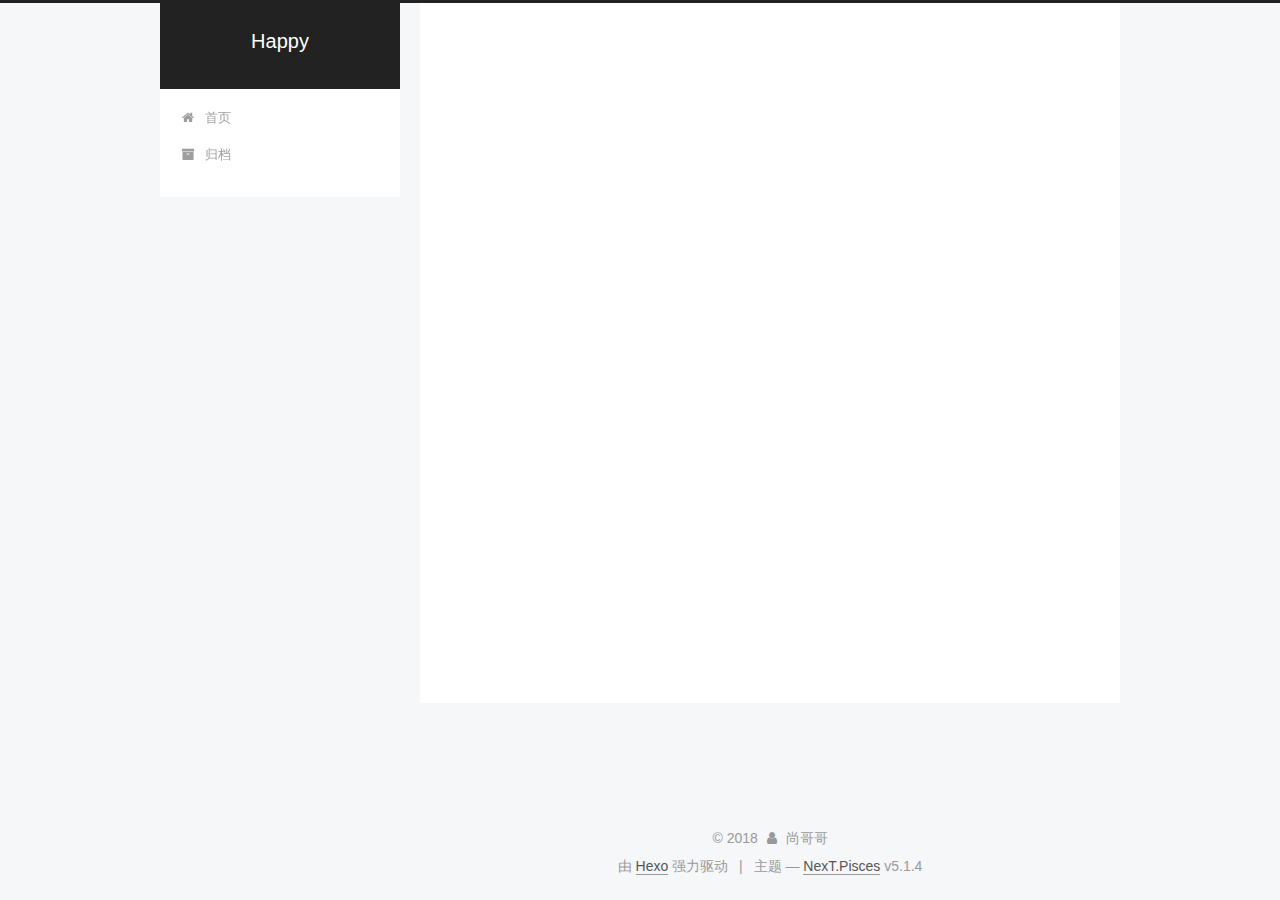
==== commit ed972771: "Site updated: 2018-11-09 23:35:00" ====
--- a/archives/index.html
+++ b/archives/index.html
@@ -5,7 +5,7 @@
   
 
 
-<html class="theme-next pisces use-motion" lang="">
+<html class="theme-next pisces use-motion" lang="zh-Hans">
 <head><meta name="generator" content="Hexo 3.8.0">
   <meta charset="UTF-8">
 <meta http-equiv="X-UA-Compatible" content="IE=edge">
@@ -79,13 +79,16 @@
 
 
 
+<meta name="description" content="身体健健康康，有梦想的事，喜欢的人和想去的地方">
 <meta property="og:type" content="website">
-<meta property="og:title" content="Hexo">
+<meta property="og:title" content="Happy">
 <meta property="og:url" content="http://yoursite.com/archives/index.html">
-<meta property="og:site_name" content="Hexo">
-<meta property="og:locale" content="default">
+<meta property="og:site_name" content="Happy">
+<meta property="og:description" content="身体健健康康，有梦想的事，喜欢的人和想去的地方">
+<meta property="og:locale" content="zh-Hans">
 <meta name="twitter:card" content="summary">
-<meta name="twitter:title" content="Hexo">
+<meta name="twitter:title" content="Happy">
+<meta name="twitter:description" content="身体健健康康，有梦想的事，喜欢的人和想去的地方">
 
 
 
@@ -101,7 +104,7 @@
     motion: {"enable":true,"async":false,"transition":{"post_block":"fadeIn","post_header":"slideDownIn","post_body":"slideDownIn","coll_header":"slideLeftIn","sidebar":"slideUpIn"}},
     duoshuo: {
       userId: '0',
-      author: 'Author'
+      author: '博主'
     },
     algolia: {
       applicationID: '',
@@ -121,7 +124,7 @@
 
 
 
-  <title>Archive | Hexo</title>
+  <title>归档 | Happy</title>
   
 
 
@@ -133,7 +136,7 @@
 
 </head>
 
-<body itemscope="" itemtype="http://schema.org/WebPage" lang="default">
+<body itemscope="" itemtype="http://schema.org/WebPage" lang="zh-Hans">
 
   
   
@@ -151,7 +154,7 @@
     <div class="custom-logo-site-title">
       <a href="/" class="brand" rel="start">
         <span class="logo-line-before"><i></i></span>
-        <span class="site-title">Hexo</span>
+        <span class="site-title">Happy</span>
         <span class="logo-line-after"><i></i></span>
       </a>
     </div>
@@ -181,7 +184,7 @@
             
               <i class="menu-item-icon fa fa-fw fa-home"></i> <br>
             
-            Home
+            首页
           </a>
         </li>
       
@@ -191,7 +194,7 @@
             
               <i class="menu-item-icon fa fa-fw fa-archive"></i> <br>
             
-            Archives
+            归档
           </a>
         </li>
       
@@ -227,7 +230,7 @@
         
           
         
-        Um..! 1 post. Keep on posting.
+        嗯..! 目前共计 1 篇日志。 继续努力。
       </span>
 
       
@@ -251,16 +254,16 @@
 
       <h2 class="post-title">
         
-            <a class="post-title-link" href="/2018/11/09/hello-world/" itemprop="url">
+            <a class="post-title-link" href="/2018/11/09/第一篇/" itemprop="url">
               
-                <span itemprop="name">Hello World</span>
+                <span itemprop="name">第一篇</span>
               
             </a>
         
       </h2>
 
       <div class="post-meta">
-        <time class="post-time" itemprop="dateCreated" datetime="2018-11-09T17:19:07+08:00" content="2018-11-09">
+        <time class="post-time" itemprop="dateCreated" datetime="2018-11-09T23:25:10+08:00" content="2018-11-09">
           11-09
         </time>
       </div>
@@ -312,8 +315,10 @@
         <div class="site-overview">
           <div class="site-author motion-element" itemprop="author" itemscope="" itemtype="http://schema.org/Person">
             
-              <p class="site-author-name" itemprop="name">John Doe</p>
-              <p class="site-description motion-element" itemprop="description"></p>
+              <img class="site-author-image" itemprop="image" src="/uploads/avatar.png" alt="尚哥哥">
+            
+              <p class="site-author-name" itemprop="name">尚哥哥</p>
+              <p class="site-description motion-element" itemprop="description">身体健健康康，有梦想的事，喜欢的人和想去的地方</p>
           </div>
 
           <nav class="site-state motion-element">
@@ -324,7 +329,7 @@
                 <a href="/archives/">
               
                   <span class="site-state-item-count">1</span>
-                  <span class="site-state-item-name">posts</span>
+                  <span class="site-state-item-name">日志</span>
                 </a>
               </div>
             
@@ -368,13 +373,13 @@
   <span class="with-love">
     <i class="fa fa-user"></i>
   </span>
-  <span class="author" itemprop="copyrightHolder">John Doe</span>
+  <span class="author" itemprop="copyrightHolder">尚哥哥</span>
 
   
 </div>
 
 
-  <div class="powered-by">Powered by <a class="theme-link" target="_blank" href="https://hexo.io">Hexo</a></div>
+  <div class="powered-by">由 <a class="theme-link" target="_blank" href="https://hexo.io">Hexo</a> 强力驱动</div>
 
 
 
@@ -382,7 +387,7 @@
 
 
 
-  <div class="theme-info">Theme &mdash; <a class="theme-link" target="_blank" href="https://github.com/iissnan/hexo-theme-next">NexT.Pisces</a> v5.1.4</div>
+  <div class="theme-info">主题 &mdash; <a class="theme-link" target="_blank" href="https://github.com/iissnan/hexo-theme-next">NexT.Pisces</a> v5.1.4</div>
 
 
 
--- a/css/main.css
+++ b/css/main.css
@@ -1823,7 +1823,7 @@
   width: 4px;
   height: 4px;
   border-radius: 50%;
-  background: #3eff37;
+  background: #4e5ea8;
 }
 .links-of-blogroll {
   font-size: 13px;
